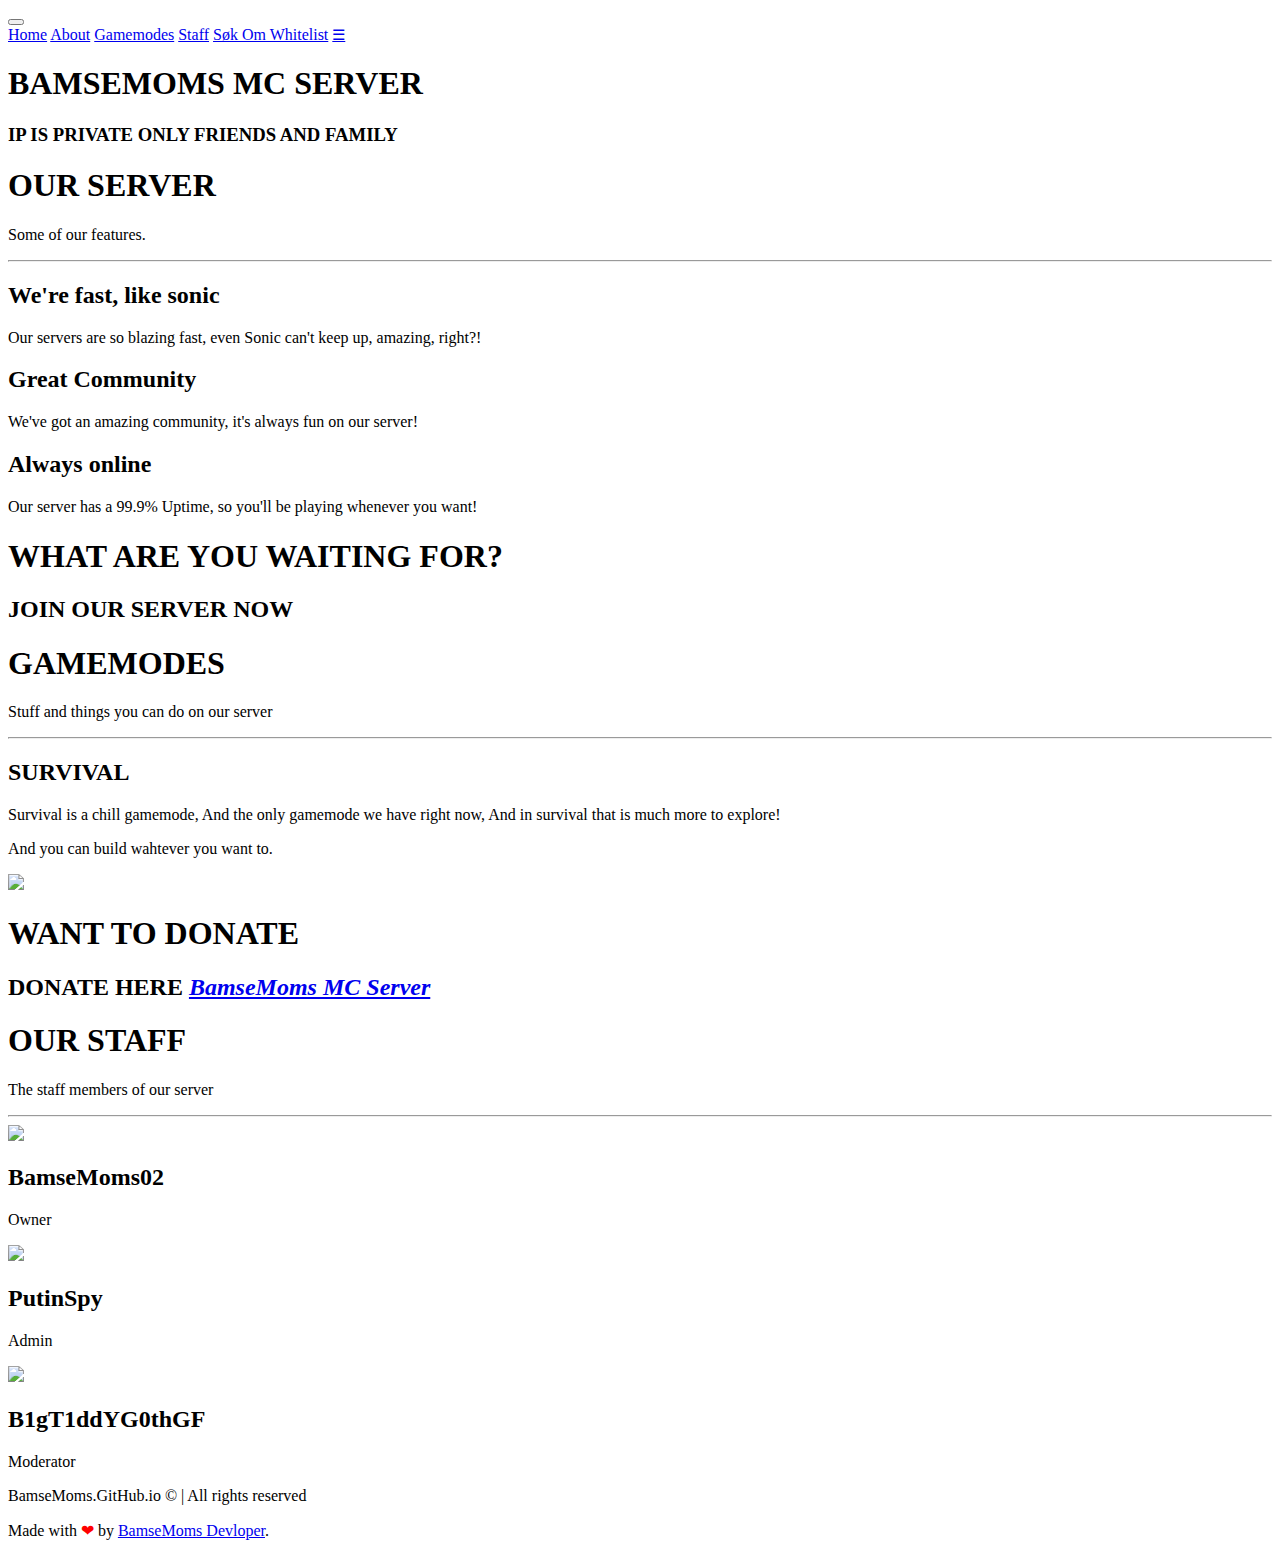
==== index.html @ 9c6a5629 "-" ====
<!DOCTYPE html>
<html lang="en">
<head>
	<title>BamseMoms | MC SERVER</title>

	<meta name="viewport" content="width=device-width, initial-scale=1.0">
	<meta charset="utf-8">

	<!-- Custom CSS for this template -->
	<link rel="stylesheet" type="text/css" href="css/main.css">

	<!-- Font -->
	<link href="https://fonts.googleapis.com/css?family=PT+Sans" rel="stylesheet">
	<link href="https://fonts.googleapis.com/css?family=PT+Sans:700" rel="stylesheet">
	<link href="https://fonts.googleapis.com/css?family=PT+Sans:400" rel="stylesheet">
	<link href="https://fonts.googleapis.com/css?family=Lato" rel="stylesheet"> 

	<!-- Bootstrap -->
	<link rel="stylesheet" type="text/css" href="css/bootstrap/bootstrap-grid.min.css">
	<link rel="stylesheet" type="text/css" href="js/bootstrap/bootstrap.min.js">

	<!-- Font Awesome -->
	<link rel="stylesheet" href="https://use.fontawesome.com/releases/v5.0.12/css/all.css" integrity="sha384-G0fIWCsCzJIMAVNQPfjH08cyYaUtMwjJwqiRKxxE/rx96Uroj1BtIQ6MLJuheaO9" crossorigin="anonymous">

</head>
<body>

	<button onclick="topFunction()" id="myBtn" title="Go to top"><i class="fas fa-arrow-up"></i></button> 
	
	<!-- Navbar -->
	<div class="topnav" id="myTopnav">
		<div class="max-width">
			  <a href="#head">Home</a>
			  <a href="#about">About</a>
			  <a href="#gamemodes">Gamemodes</a>
			  <!--<a href="#vote">Vote</a>-->
			  <a href="#staff">Staff</a>
			  <a href="/mc-plass/">Søk Om Whitelist</a>
		  	  <a href="javascript:void(0);" style="font-size:15px;" class="icon" onclick="myFunction()">&#9776;</a>
		</div>
	</div>
	<!-- End Navbar -->

	<!-- Header (Banner) -->
	<header id="head" class="parallax">
		<h1>BAMSEMOMS MC SERVER</h1>
		<h3>IP IS PRIVATE ONLY FRIENDS AND FAMILY</h3>
	</header>
	<!-- End Header -->

	<!-- About Section -->
	<section id="about">
		<h1>OUR SERVER</h1>
		<p>Some of our features.</p>
		<hr>
		<!-- First row of features -->
		<div class="row features">
			<div class="col">
				<i class="fab fa-cloudscale feature"></i>
				<h2>We're fast, like sonic</h2>
				<p>Our servers are so blazing fast, even Sonic can't keep up, amazing, right?!</p>
			</div>
			<div class="col">
				<i class="fas fa-users feature"></i>
				<h2>Great Community</h2>
				<p>We've got an amazing community, it's always fun on our server!</p>
			</div>
			<div class="col">
				<i class="fas fa-shield-alt feature"></i>
				<h2>Always online</h2>
				<p>Our server has a 99.9% Uptime, so you'll be playing whenever you want!</p>
			</div>
		</div>
		<!-- End first row -->

		<!-- Second row of features -->
		<!--<div class="row features">
			<div class="col">
				<i class="far fa-calendar-alt feature"></i>
				<h2>Amazing events</h2>
				<p>We've got some super fun events in store for you, it's amazing, seriously, the best!</p>
			</div>
			<div class="col">
				<i class="fas fa-code-branch feature"></i>
				<h2>Custom Plugins</h2>
				<p>We've created some custom plugins for our server, they're amazing, you'll like them!</p>
			</div>
			<div class="col">
				<i class="fas fa-fighter-jet feature"></i>
				<h2>Fighter Jet</h2>
				<p>This isn't a feature but I just really like fighter jets, nah it's a filler.</p>
			</div>
		</div>-->
		<!-- End second row -->

		<!-- Note: You can add as many feature rows as you like. -->
	</section>
	<!-- End about section -->

	<!-- Banner 1 -->
	<section id="banner" class="parallax">
		<h1>WHAT ARE YOU WAITING FOR?</h1>
		<h2>JOIN OUR SERVER NOW <i></i></h2>
	</section>
	<!-- End Banner 1 -->

	<!-- Gamemodes Section -->
	<section id="gamemodes">
		<h1>GAMEMODES</h1>
		<p>Stuff and things you can do on our server</p>
		<hr>
		<!-- First Gamemode -->
		<div class="row fixed-width">
			<div class="col-md mode">
				<h2>SURVIVAL</h2>
				<p> Survival is a chill gamemode, And the only gamemode we have right now, And in survival that is much more to explore! </p>
				<p> And you can build wahtever you want to. </p>
			</div>
			<!-- Gamemode Image -->
			<div class="col-md img">
				<img class="res-img" src="img/img1.png">
			</div>
			<!-- End Gamemode Image -->
		</div>
		<!-- End First Gamemode -->
<!--		<section class="gray">
			Second Gamemode -->
		<!--	<div class="row fixed-width">
				 Image Second Gamemode 
					<div class="col-md img">
						<img class="res-img" src="https://via.placeholder.com/1920x1080">
					</div>
				 End Image Second Gamemode 
				<div class="col-md mode">
					<h2>FACTIONS / Coming Soon</h2>
					<p> </p>
				</div>
			</div>
			 End Second Gamemode 
		</section>
		 Start Third Gamemode 
		<div class="row fixed-width">
			<div class="col-md mode">
				<h2>CREATIVE / Coming Soon</h2>
				<p> </p>
			</div>
			< Image Third Gamemode 
			<div class="col-md img">
				<img class="res-img" src="https://via.placeholder.com/1920x1080">
			</div>-->
			<!-- End Image Third Gamemode 
		</div>
		 End Third Gamemode -->
	</section>
	<!-- End Gamemode Section -->

	<!-- Start Second Banner -->
	<section id="banner2" class="parallax">
		<h1>WANT TO DONATE</h1>
		<h2>DONATE HERE <i><a href="https://www.paypal.com/cgi-bin/webscr?cmd=_s-xclick&hosted_button_id=7RQA9B5W3T9XW&source=url">BamseMoms MC Server</a></i></h2>
	</section>
	<!-- End Second Banner -->

	<!-- Vote Section -->
	<!--<section id="vote">
		<h1>VOTE FOR OUR SERVER</h1>
		<p>Vote for some really amazing rewards</p>
		<hr>
		<div class="row votelist">-->
			<!-- First Vote Link -->
			<!-- <div class="col-md voteblock">
				<img class="res-img-sm" src="https://www.planetminecraft.com/images/layout/planetminecraft_logo.png">
				<h2>PlanetMinecraft</h2>
				<a href="#">Vote now</a>
			</div>-->
			<!-- End First Vote Link -->

			<!-- Second Vote Link -->
			<!-- <div class="col-md voteblock">
				<img class="res-img-sm" src="https://yt3.ggpht.com/-St0amFDpbC0/AAAAAAAAAAI/AAAAAAAAAAA/eZlt0WfF-F8/s288-mo-c-c0xffffffff-rj-k-no/photo.jpg">
				<h2>ServerPact</h2>
				<a href="#">Vote now</a>
			</div>-->
			<!-- End Second Vote Link -->

			<!-- Third Vote Link -->
			<!-- <div class="col-md voteblock">
				<img class="res-img-sm" src="https://minecraft-server-list.com/minelog/wp-content/uploads/High-Res-App-Icon.jpg">
				<h2>MinecraftMP</h2>
				<a href="#">Vote now</a>
			</div>-->
			<!-- End Third Vote Link -->
	<!--	</div> -->

		<!-- Note -->
	<!--	<p>Please note that sometimes rewards can take up to 10 minutes to receive, if you don't receive any rewards, please contact a staff member.</p>
	</section>-->
	<!-- End Vote Section -->

	<!-- Third Banner 
	<section id="banner3" class="parallax">
		<h1>HAVE A QUESTION?</h1>
		<h2>CONTACT US AT YOUR WEBSITE <i><a href="#">CONTACT</a></i></h2>
	</section>-->
	<!-- End Third Section -->

	<!-- Staff Section -->
	<section id="staff">
		<h1>OUR STAFF</h1>
		<p>The staff members of our server</p>
		<hr>
		<!-- First Row Staff -->
		<div class="row stafflist">
			<!-- First Staff Member -->
			<div class="col-md staffblock">
				<img width="100px;" src="img/img6.png">
				<h2>BamseMoms02</h2>
				<p>Owner</p>
			</div>
			<!-- End First Staff Member -->

			<!-- Third Staff Member -->
			<div class="col-md staffblock">
				<img width="100px;" src="img/img6.png">
				<h2>PutinSpy</h2>
				<p>Admin</p>
			</div>
			<!-- End Third Staff Member -->

			<!-- Fifth Staff Member -->	
			<div class="col-md staffblock">
				<img width="100px;" src="img/img6.png">
				<h2>B1gT1ddYG0thGF</h2>
				<p>Moderator</p>
			</div>
			<!-- End Fifth Staff Member -->
	</section>
	<!-- End Staff Section -->

	<!-- Footer -->
	<footer>
		<div class="footer">
			<div class="copyright-notice">
				<!-- !! Replace this with your own domain !! -->
				<p>BamseMoms.GitHub.io &copy; | All rights reserved</p>
				<!-- If you want to, you're allowed to delete these credits. But if you want to support my work, please leave it. -->
				<p>Made with <font color="red">❤</font> by <a target="_blank" href="https://BamseMoms.GitHub.io/">BamseMoms Devloper</a>.</font></p>
			</div>
		</div>
	</footer>
	<!-- End Footer -->

	<!-- Smooth Scrolling Script (from https://goo.gl/uWLqWu) | Do not touch if you don't know what you're doing! -->
	<script src="https://ajax.googleapis.com/ajax/libs/jquery/3.3.1/jquery.min.js"></script>
	<script>
		$(document).ready(function(){
		  // Add smooth scrolling to all links
		  $("a").on('click', function(event) {

		    // Make sure this.hash has a value before overriding default behavior
		    if (this.hash !== "") {
		      // Prevent default anchor click behavior
		      event.preventDefault();

		      // Store hash
		      var hash = this.hash;

		      // Using jQuery's animate() method to add smooth page scroll
		      // The optional number (800) specifies the number of milliseconds it takes to scroll to the specified area
		      $('html, body').animate({
		        scrollTop: $(hash).offset().top
		      }, 100, function(){
		   
		        // Add hash (#) to URL when done scrolling (default click behavior)
		        window.location.hash = hash;
		      });
		    } // End if
		  });
		});
	</script>
	<!-- End Smooth Scrolling Script -->

	<script>
		function myFunction() {
		    var x = document.getElementById("myTopnav");
		    if (x.className === "topnav") {
		        x.className += " responsive";
		    } else {
		        x.className = "topnav";
		    }
		}
	</script>

	<script>
	// When the user scrolls down 20px from the top of the document, show the button
	window.onscroll = function() {scrollFunction()};

	function scrollFunction() {
	    if (document.body.scrollTop > 20 || document.documentElement.scrollTop > 20) {
	        document.getElementById("myBtn").style.display = "block";
	    } else {
	        document.getElementById("myBtn").style.display = "none";
	    }
	}

	// When the user clicks on the button, scroll to the top of the document
	function topFunction() {
	    document.body.scrollTop = 0;
	    document.documentElement.scrollTop = 0;
	}
	</script>

</body>
</html>
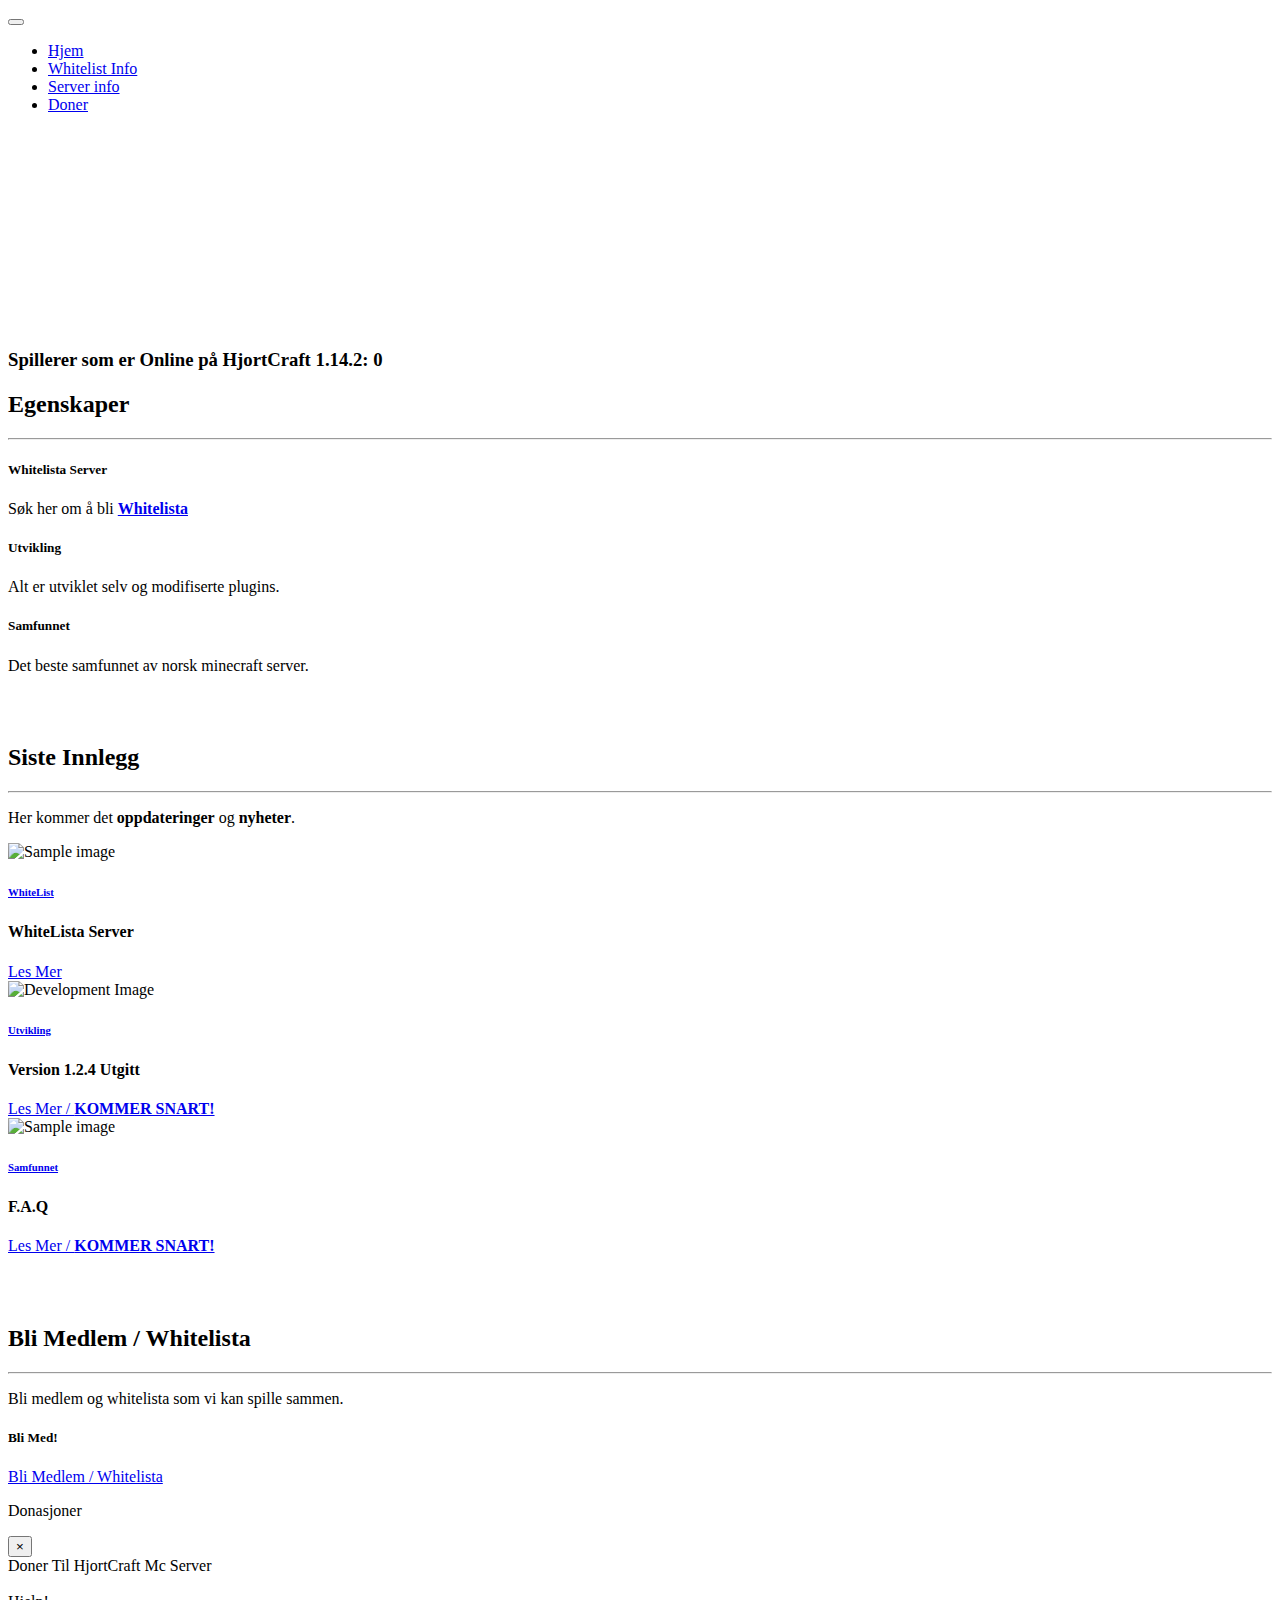
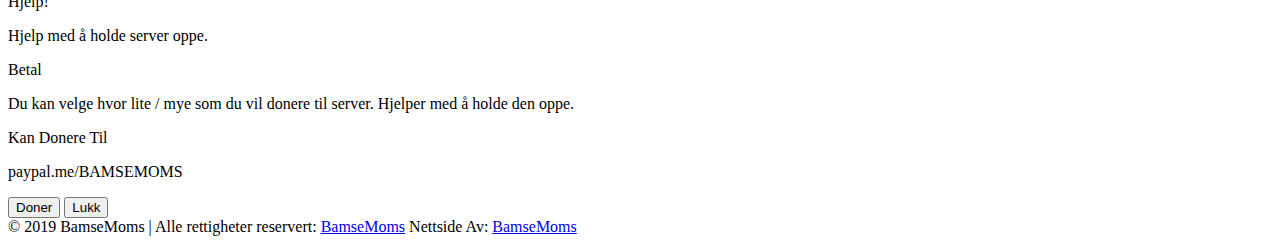
==== commit 9d35b7c8: "-" ====
--- a/index.html
+++ b/index.html
@@ -1,315 +1,188 @@
-
 <!DOCTYPE html>
-<html lang="en">
-<head>
-	<title>BamseMoms | MC SERVER</title>
-
-	<meta name="viewport" content="width=device-width, initial-scale=1.0">
-	<meta charset="utf-8">
-
-	<!-- Custom CSS for this template -->
-	<link rel="stylesheet" type="text/css" href="css/main.css">
-
-	<!-- Font -->
-	<link href="https://fonts.googleapis.com/css?family=PT+Sans" rel="stylesheet">
-	<link href="https://fonts.googleapis.com/css?family=PT+Sans:700" rel="stylesheet">
-	<link href="https://fonts.googleapis.com/css?family=PT+Sans:400" rel="stylesheet">
-	<link href="https://fonts.googleapis.com/css?family=Lato" rel="stylesheet"> 
-
-	<!-- Bootstrap -->
-	<link rel="stylesheet" type="text/css" href="css/bootstrap/bootstrap-grid.min.css">
-	<link rel="stylesheet" type="text/css" href="js/bootstrap/bootstrap.min.js">
-
-	<!-- Font Awesome -->
-	<link rel="stylesheet" href="https://use.fontawesome.com/releases/v5.0.12/css/all.css" integrity="sha384-G0fIWCsCzJIMAVNQPfjH08cyYaUtMwjJwqiRKxxE/rx96Uroj1BtIQ6MLJuheaO9" crossorigin="anonymous">
-
+<html>
+<head><meta http-equiv="Content-Type" content="text/html; charset=UTF-8" />
+    <title>HjortCraft Mc Server | Norsk </title>
+    <link rel="stylesheet" href="css/style.css">
+    <link rel="stylesheet" href="bootstrap/4-3-1/css/bootstrap.min.css" integrity="sha384-ggOyR0iXCbMQv3Xipma34MD+dH/1fQ784/j6cY/iJTQUOhcWr7x9JvoRxT2MZw1T" crossorigin="anonymous">
+    <link rel="stylesheet" href="css/mdb.css">
+    <script src="https://code.jquery.com/jquery-3.3.1.slim.min.js" integrity="sha384-q8i/X+965DzO0rT7abK41JStQIAqVgRVzpbzo5smXKp4YfRvH+8abtTE1Pi6jizo" crossorigin="anonymous"></script>
+    <script src="https://stackpath.bootstrapcdn.com/bootstrap/4.3.1/js/bootstrap.min.js" integrity="sha384-JjSmVgyd0p3pXB1rRibZUAYoIIy6OrQ6VrjIEaFf/nJGzIxFDsf4x0xIM+B07jRM" crossorigin="anonymous"></script>
+    <script type="text/javascript" src="js/bootstrap.min.js"></script>
+    <script type="text/javascript" src="js/jquery-3.3.1.min.js"></script>
+    <script type="text/javascript" src="js/mdb.js"></script>
+    <link rel="stylesheet" href="https://use.fontawesome.com/releases/v5.7.2/css/all.css" integrity="sha384-fnmOCqbTlWIlj8LyTjo7mOUStjsKC4pOpQbqyi7RrhN7udi9RwhKkMHpvLbHG9Sr" crossorigin="anonymous">
 </head>
 <body>
-
-	<button onclick="topFunction()" id="myBtn" title="Go to top"><i class="fas fa-arrow-up"></i></button> 
-	
-	<!-- Navbar -->
-	<div class="topnav" id="myTopnav">
-		<div class="max-width">
-			  <a href="#head">Home</a>
-			  <a href="#about">About</a>
-			  <a href="#gamemodes">Gamemodes</a>
-			  <!--<a href="#vote">Vote</a>-->
-			  <a href="#staff">Staff</a>
-			  <a href="/mc-plass/">Søk Om Whitelist</a>
-		  	  <a href="javascript:void(0);" style="font-size:15px;" class="icon" onclick="myFunction()">&#9776;</a>
-		</div>
-	</div>
-	<!-- End Navbar -->
-
-	<!-- Header (Banner) -->
-	<header id="head" class="parallax">
-		<h1>BAMSEMOMS MC SERVER</h1>
-		<h3>IP IS PRIVATE ONLY FRIENDS AND FAMILY</h3>
-	</header>
-	<!-- End Header -->
-
-	<!-- About Section -->
-	<section id="about">
-		<h1>OUR SERVER</h1>
-		<p>Some of our features.</p>
-		<hr>
-		<!-- First row of features -->
-		<div class="row features">
-			<div class="col">
-				<i class="fab fa-cloudscale feature"></i>
-				<h2>We're fast, like sonic</h2>
-				<p>Our servers are so blazing fast, even Sonic can't keep up, amazing, right?!</p>
-			</div>
-			<div class="col">
-				<i class="fas fa-users feature"></i>
-				<h2>Great Community</h2>
-				<p>We've got an amazing community, it's always fun on our server!</p>
-			</div>
-			<div class="col">
-				<i class="fas fa-shield-alt feature"></i>
-				<h2>Always online</h2>
-				<p>Our server has a 99.9% Uptime, so you'll be playing whenever you want!</p>
-			</div>
-		</div>
-		<!-- End first row -->
-
-		<!-- Second row of features -->
-		<!--<div class="row features">
-			<div class="col">
-				<i class="far fa-calendar-alt feature"></i>
-				<h2>Amazing events</h2>
-				<p>We've got some super fun events in store for you, it's amazing, seriously, the best!</p>
-			</div>
-			<div class="col">
-				<i class="fas fa-code-branch feature"></i>
-				<h2>Custom Plugins</h2>
-				<p>We've created some custom plugins for our server, they're amazing, you'll like them!</p>
-			</div>
-			<div class="col">
-				<i class="fas fa-fighter-jet feature"></i>
-				<h2>Fighter Jet</h2>
-				<p>This isn't a feature but I just really like fighter jets, nah it's a filler.</p>
-			</div>
-		</div>-->
-		<!-- End second row -->
-
-		<!-- Note: You can add as many feature rows as you like. -->
-	</section>
-	<!-- End about section -->
-
-	<!-- Banner 1 -->
-	<section id="banner" class="parallax">
-		<h1>WHAT ARE YOU WAITING FOR?</h1>
-		<h2>JOIN OUR SERVER NOW <i></i></h2>
-	</section>
-	<!-- End Banner 1 -->
-
-	<!-- Gamemodes Section -->
-	<section id="gamemodes">
-		<h1>GAMEMODES</h1>
-		<p>Stuff and things you can do on our server</p>
-		<hr>
-		<!-- First Gamemode -->
-		<div class="row fixed-width">
-			<div class="col-md mode">
-				<h2>SURVIVAL</h2>
-				<p> Survival is a chill gamemode, And the only gamemode we have right now, And in survival that is much more to explore! </p>
-				<p> And you can build wahtever you want to. </p>
-			</div>
-			<!-- Gamemode Image -->
-			<div class="col-md img">
-				<img class="res-img" src="img/img1.png">
-			</div>
-			<!-- End Gamemode Image -->
-		</div>
-		<!-- End First Gamemode -->
-<!--		<section class="gray">
-			Second Gamemode -->
-		<!--	<div class="row fixed-width">
-				 Image Second Gamemode 
-					<div class="col-md img">
-						<img class="res-img" src="https://via.placeholder.com/1920x1080">
-					</div>
-				 End Image Second Gamemode 
-				<div class="col-md mode">
-					<h2>FACTIONS / Coming Soon</h2>
-					<p> </p>
-				</div>
-			</div>
-			 End Second Gamemode 
-		</section>
-		 Start Third Gamemode 
-		<div class="row fixed-width">
-			<div class="col-md mode">
-				<h2>CREATIVE / Coming Soon</h2>
-				<p> </p>
-			</div>
-			< Image Third Gamemode 
-			<div class="col-md img">
-				<img class="res-img" src="https://via.placeholder.com/1920x1080">
-			</div>-->
-			<!-- End Image Third Gamemode 
-		</div>
-		 End Third Gamemode -->
-	</section>
-	<!-- End Gamemode Section -->
-
-	<!-- Start Second Banner -->
-	<section id="banner2" class="parallax">
-		<h1>WANT TO DONATE</h1>
-		<h2>DONATE HERE <i><a href="https://www.paypal.com/cgi-bin/webscr?cmd=_s-xclick&hosted_button_id=7RQA9B5W3T9XW&source=url">BamseMoms MC Server</a></i></h2>
-	</section>
-	<!-- End Second Banner -->
-
-	<!-- Vote Section -->
-	<!--<section id="vote">
-		<h1>VOTE FOR OUR SERVER</h1>
-		<p>Vote for some really amazing rewards</p>
-		<hr>
-		<div class="row votelist">-->
-			<!-- First Vote Link -->
-			<!-- <div class="col-md voteblock">
-				<img class="res-img-sm" src="https://www.planetminecraft.com/images/layout/planetminecraft_logo.png">
-				<h2>PlanetMinecraft</h2>
-				<a href="#">Vote now</a>
-			</div>-->
-			<!-- End First Vote Link -->
-
-			<!-- Second Vote Link -->
-			<!-- <div class="col-md voteblock">
-				<img class="res-img-sm" src="https://yt3.ggpht.com/-St0amFDpbC0/AAAAAAAAAAI/AAAAAAAAAAA/eZlt0WfF-F8/s288-mo-c-c0xffffffff-rj-k-no/photo.jpg">
-				<h2>ServerPact</h2>
-				<a href="#">Vote now</a>
-			</div>-->
-			<!-- End Second Vote Link -->
-
-			<!-- Third Vote Link -->
-			<!-- <div class="col-md voteblock">
-				<img class="res-img-sm" src="https://minecraft-server-list.com/minelog/wp-content/uploads/High-Res-App-Icon.jpg">
-				<h2>MinecraftMP</h2>
-				<a href="#">Vote now</a>
-			</div>-->
-			<!-- End Third Vote Link -->
-	<!--	</div> -->
-
-		<!-- Note -->
-	<!--	<p>Please note that sometimes rewards can take up to 10 minutes to receive, if you don't receive any rewards, please contact a staff member.</p>
-	</section>-->
-	<!-- End Vote Section -->
-
-	<!-- Third Banner 
-	<section id="banner3" class="parallax">
-		<h1>HAVE A QUESTION?</h1>
-		<h2>CONTACT US AT YOUR WEBSITE <i><a href="#">CONTACT</a></i></h2>
-	</section>-->
-	<!-- End Third Section -->
-
-	<!-- Staff Section -->
-	<section id="staff">
-		<h1>OUR STAFF</h1>
-		<p>The staff members of our server</p>
-		<hr>
-		<!-- First Row Staff -->
-		<div class="row stafflist">
-			<!-- First Staff Member -->
-			<div class="col-md staffblock">
-				<img width="100px;" src="img/img6.png">
-				<h2>BamseMoms02</h2>
-				<p>Owner</p>
-			</div>
-			<!-- End First Staff Member -->
-
-			<!-- Third Staff Member -->
-			<div class="col-md staffblock">
-				<img width="100px;" src="img/img6.png">
-				<h2>PutinSpy</h2>
-				<p>Admin</p>
-			</div>
-			<!-- End Third Staff Member -->
-
-			<!-- Fifth Staff Member -->	
-			<div class="col-md staffblock">
-				<img width="100px;" src="img/img6.png">
-				<h2>B1gT1ddYG0thGF</h2>
-				<p>Moderator</p>
-			</div>
-			<!-- End Fifth Staff Member -->
-	</section>
-	<!-- End Staff Section -->
-
-	<!-- Footer -->
-	<footer>
-		<div class="footer">
-			<div class="copyright-notice">
-				<!-- !! Replace this with your own domain !! -->
-				<p>BamseMoms.GitHub.io &copy; | All rights reserved</p>
-				<!-- If you want to, you're allowed to delete these credits. But if you want to support my work, please leave it. -->
-				<p>Made with <font color="red">❤</font> by <a target="_blank" href="https://BamseMoms.GitHub.io/">BamseMoms Devloper</a>.</font></p>
-			</div>
-		</div>
-	</footer>
-	<!-- End Footer -->
-
-	<!-- Smooth Scrolling Script (from https://goo.gl/uWLqWu) | Do not touch if you don't know what you're doing! -->
-	<script src="https://ajax.googleapis.com/ajax/libs/jquery/3.3.1/jquery.min.js"></script>
-	<script>
-		$(document).ready(function(){
-		  // Add smooth scrolling to all links
-		  $("a").on('click', function(event) {
-
-		    // Make sure this.hash has a value before overriding default behavior
-		    if (this.hash !== "") {
-		      // Prevent default anchor click behavior
-		      event.preventDefault();
-
-		      // Store hash
-		      var hash = this.hash;
-
-		      // Using jQuery's animate() method to add smooth page scroll
-		      // The optional number (800) specifies the number of milliseconds it takes to scroll to the specified area
-		      $('html, body').animate({
-		        scrollTop: $(hash).offset().top
-		      }, 100, function(){
-		   
-		        // Add hash (#) to URL when done scrolling (default click behavior)
-		        window.location.hash = hash;
-		      });
-		    } // End if
-		  });
-		});
-	</script>
-	<!-- End Smooth Scrolling Script -->
-
-	<script>
-		function myFunction() {
-		    var x = document.getElementById("myTopnav");
-		    if (x.className === "topnav") {
-		        x.className += " responsive";
-		    } else {
-		        x.className = "topnav";
-		    }
-		}
-	</script>
-
-	<script>
-	// When the user scrolls down 20px from the top of the document, show the button
-	window.onscroll = function() {scrollFunction()};
-
-	function scrollFunction() {
-	    if (document.body.scrollTop > 20 || document.documentElement.scrollTop > 20) {
-	        document.getElementById("myBtn").style.display = "block";
-	    } else {
-	        document.getElementById("myBtn").style.display = "none";
-	    }
-	}
-
-	// When the user clicks on the button, scroll to the top of the document
-	function topFunction() {
-	    document.body.scrollTop = 0;
-	    document.documentElement.scrollTop = 0;
-	}
-	</script>
-
-</body>
+    <nav class="navbar navbar-expand-lg navbar-dark bg-dark sticky-top">
+        <div class="container">
+                <button class="navbar-toggler" type="button" data-toggle="collapse" data-target="#navbarSupportedContent-7" aria-controls="navbarSupportedContent-7" aria-expanded="false" aria-label="Toggle navigation">
+                    <span class="navbar-toggler-icon"></span>
+                </button>
+                  <div class="collapse navbar-collapse" id="navbarSupportedContent-7">
+                    <div class="bluntslayer">
+                <ul class="navbar-nav mr-auto mt-lg-0">
+                    <li class="nav-item">
+                        <a class="nav-link" href="index.html">Hjem <span class="sr-only"></span></a>
+                    </li>
+                    <li class="nav-item">
+                        <a class="nav-link" href="/whitelist/" >Whitelist Info</a>
+                    </li>
+                    <li class="nav-item">
+                        <a class="nav-link" href="/server-info/" >Server info</a>
+                    </li>
+                    <li class="nav-item">
+                        <a class="nav-link" id="" href="#" data-toggle="modal" data-target="#centralModalInfo">Doner</a>
+                    </li>
+                </ul>
+                </div>
+            </div>
+        </div>
+    </nav>
+    <div class="bg">
+        <div style="padding: 100px;" class="container">
+            <!--<<div class="row">
+                div class="col-md-12 mb-4 dark-text text-center">
+                    <img style="max-height: 100px;" src="img/logo.png">
+                    </div>-->
+                </div>
+            </div>
+        </div>
+    </div>
+    <section class="text-center my-5 container">
+            <script src="https://cdn.jsdelivr.net/gh/leonardosnt/mc-player-counter/dist/mc-player-counter.min.js"></script>
+            <script type="text/javascript" src="js/mc-counter.js"></script>
+            <h3> Spillerer som er Online på HjortCraft 1.14.2: <b><span data-playercounter-ip="84.213.189.97:25565" data-playercounter-format="{online}/{max}">0</span></b></h3>
+        <h2 class="h1-responsive font-weight-bold my-5">Egenskaper</h2>
+        <hr class="hr-dark my-4 wow fadeInDown" data-wow-delay="0.4s">
+        <p class="lead grey-text w-responsive mx-auto mb-5">
+        </p>
+        <div class="row">
+            <div class="col-md-4">
+                <i class="fas fa-address-card fa-3x red-text"></i>
+                <h5 class="font-weight-bold my-4">Whitelista Server</h5>
+                <p class="grey-text mb-md-0 mb-5">Søk her om å bli <b><a href="/whitelist/">Whitelista</a></b>
+                </p>
+            </div>
+            <div class="col-md-4">
+                <i class="fas fa-code fa-3x cyan-text"></i>
+                <h5 class="font-weight-bold my-4">Utvikling</h5>
+                <p class="grey-text mb-md-0 mb-5">Alt er utviklet selv og modifiserte plugins.
+                </p>
+            </div>
+            <div class="col-md-4">
+                <i class="far fa-comments fa-3x orange-text"></i>
+                <h5 class="font-weight-bold my-4">Samfunnet</h5>
+                <p class="grey-text mb-0">Det beste samfunnet av norsk minecraft server.
+                </p>
+              </div>
+            </div>
+    </section>
+    <section style="padding-bottom: 50px !important;" class="darksection white-text text-center">
+        <div class="container">
+        <h2 style="padding-top: 50px !important;" class="h1-responsive font-weight-bold my-5">Siste Innlegg</h2>
+        <hr class="hr-light my-4 wow fadeInDown" data-wow-delay="0.4s">
+        <p class="grey-text w-responsive mx-auto mb-5">Her kommer det <b>oppdateringer</b> og <b>nyheter</b>.</p>
+        <div class="row">
+            <div class="col-lg-4 col-md-12 mb-lg-0 mb-4">
+                <div class="view overlay rounded z-depth-2 mb-4">
+                    <img class="img-fluid" src="/img/56.jpg" alt="Sample image">
+                    <a>
+                <div class="mask rgba-white-slight"></div>
+                </a>
+            </div>
+            <a href="#!" class="red-text">
+            <h6 class="font-weight-bold mb-3"><i class="fas fa-map pr-2"></i>WhiteList</h6>
+            </a>
+            <h4 class="font-weight-bold mb-3"><strong>WhiteLista Server</strong></h4>
+            <p class="grey-text">
+            </p>
+            <a class="btn btn-red btn-rounded btn-md" href="/whitelist/">Les Mer</a>
+            </div>
+            <div class="col-lg-4 col-md-6 mb-0">
+                <div class="view overlay rounded z-depth-2 mb-4">
+                  <img class="img-fluid" src="/img/52.jpg" alt="Development Image">
+                  <a>
+                    <div class="mask rgba-white-slight"></div>
+                  </a>
+                </div>
+                <a href="#!" class="cyan-text">
+                  <h6 class="font-weight-bold mb-3"><i class="fas fa-code pr-2"></i>Utvikling</h6>
+                </a>
+                <h4 class="font-weight-bold mb-3"><strong>Version 1.2.4 Utgitt</strong></h4>
+                <a class="btn btn-cyan btn-rounded btn-md" href="#">Les Mer / <b>KOMMER SNART!</b></a>
+              </div>
+    <div class="col-lg-4 col-md-6 mb-md-0 mb-4">
+      <div class="view overlay rounded z-depth-2 mb-4">
+        <img class="img-fluid" src="/img/thumb-1920-589957.jpg" alt="Sample image">
+        <a>
+          <div class="mask rgba-white-slight"></div>
+        </a>
+      </div>
+      <a href="#!" class="deep-orange-text">
+        <h6 class="font-weight-bold mb-3"><i class="fas fa-people-carry pr-2"></i>Samfunnet</h6>
+      </a>
+      <h4 class="font-weight-bold mb-3"><strong>F.A.Q </strong></h4>
+      <a class="btn btn-orange btn-rounded btn-md" href="#">Les Mer / <b>KOMMER SNART!</b></a>
+    </div>
+    </div>
+        </div>
+    </section>
+    <section class="text-center my-5 container">
+            <h2 class="h1-responsive font-weight-bold my-5">Bli Medlem / Whitelista</h2>
+            <hr class="hr-dark my-4 wow fadeInDown" data-wow-delay="0.4s">
+            <p class="lead grey-text w-responsive mx-auto mb-5">Bli medlem og whitelista som vi kan spille sammen.
+            </p>
+            <div class="row">
+                <div class="col-md-12">
+                    <i class="fas fa-gamepad fa-3x red-text"></i>
+                    <h5 class="font-weight-bold my-4">Bli Med!</h5>
+                    <a class="btn btn-blue" href="/mc-plass/">Bli Medlem / Whitelista</a>
+                </div>
+            </div>
+        </section>
+    
+    <!-- Central Modal Medium Info -->
+    <div class="modal fade" id="centralModalInfo" tabindex="-1" role="dialog" aria-labelledby="myModalLabel"
+    aria-hidden="true">
+    <div class="modal-dialog modal-notify modal-info" role="document">
+        <!--Content-->
+        <div class="modal-content">
+        <!--Header-->
+        <div class="modal-header">
+            <p class="heading lead">Donasjoner</p>
+            <button type="button" class="close" data-dismiss="modal" aria-label="Close">
+            <span aria-hidden="true" class="white-text">&times;</span>
+            </button>
+        </div>
+        <!--Body-->
+        <div class="modal-body">
+            <div class="text-center">
+            <h8 class="text-primary">Doner Til HjortCraft Mc Server</h8><br><br>
+            <h8 class="text-primary">Hjelp!</h8>
+            <p>Hjelp med å holde server oppe.</p>
+            <h8 class="text-primary">Betal</h8>
+            <p>Du kan velge hvor lite / mye som du vil donere til server. Hjelper med å holde den oppe.</p>
+            <h8 class="text-primary">Kan Donere Til</h8>
+            <p>paypal.me/BAMSEMOMS</p>
+            </div>
+        </div>
+        <!--Footer-->
+        <div class="modal-footer justify-content-center">
+            <a href="https://paypal.me/BAMSEMOMS"><button type="button" class="btn btn-primary">Doner</button></a>
+            <button type="button" class="btn btn-primary" data-dismiss="modal">Lukk</button>
+        </div>
+        </div>
+        <!--/.Content-->
+    </div>
+    </div>
+    <!-- Central Modal Medium Info-->
+    <footer class="page-footer font-small blue">
+        <div class="footer-copyright text-center py-3"> © 2019 BamseMoms | Alle rettigheter reservert:
+            <a href="index.html"> BamseMoms</a>
+            <span>Nettside Av: <a href="https://bamsemoms.github.io/">BamseMoms</a></span>
+        </div>
+    </footer>
+    <script type="text/javascript">
+        new WOW().init();
+    </script>
 </html>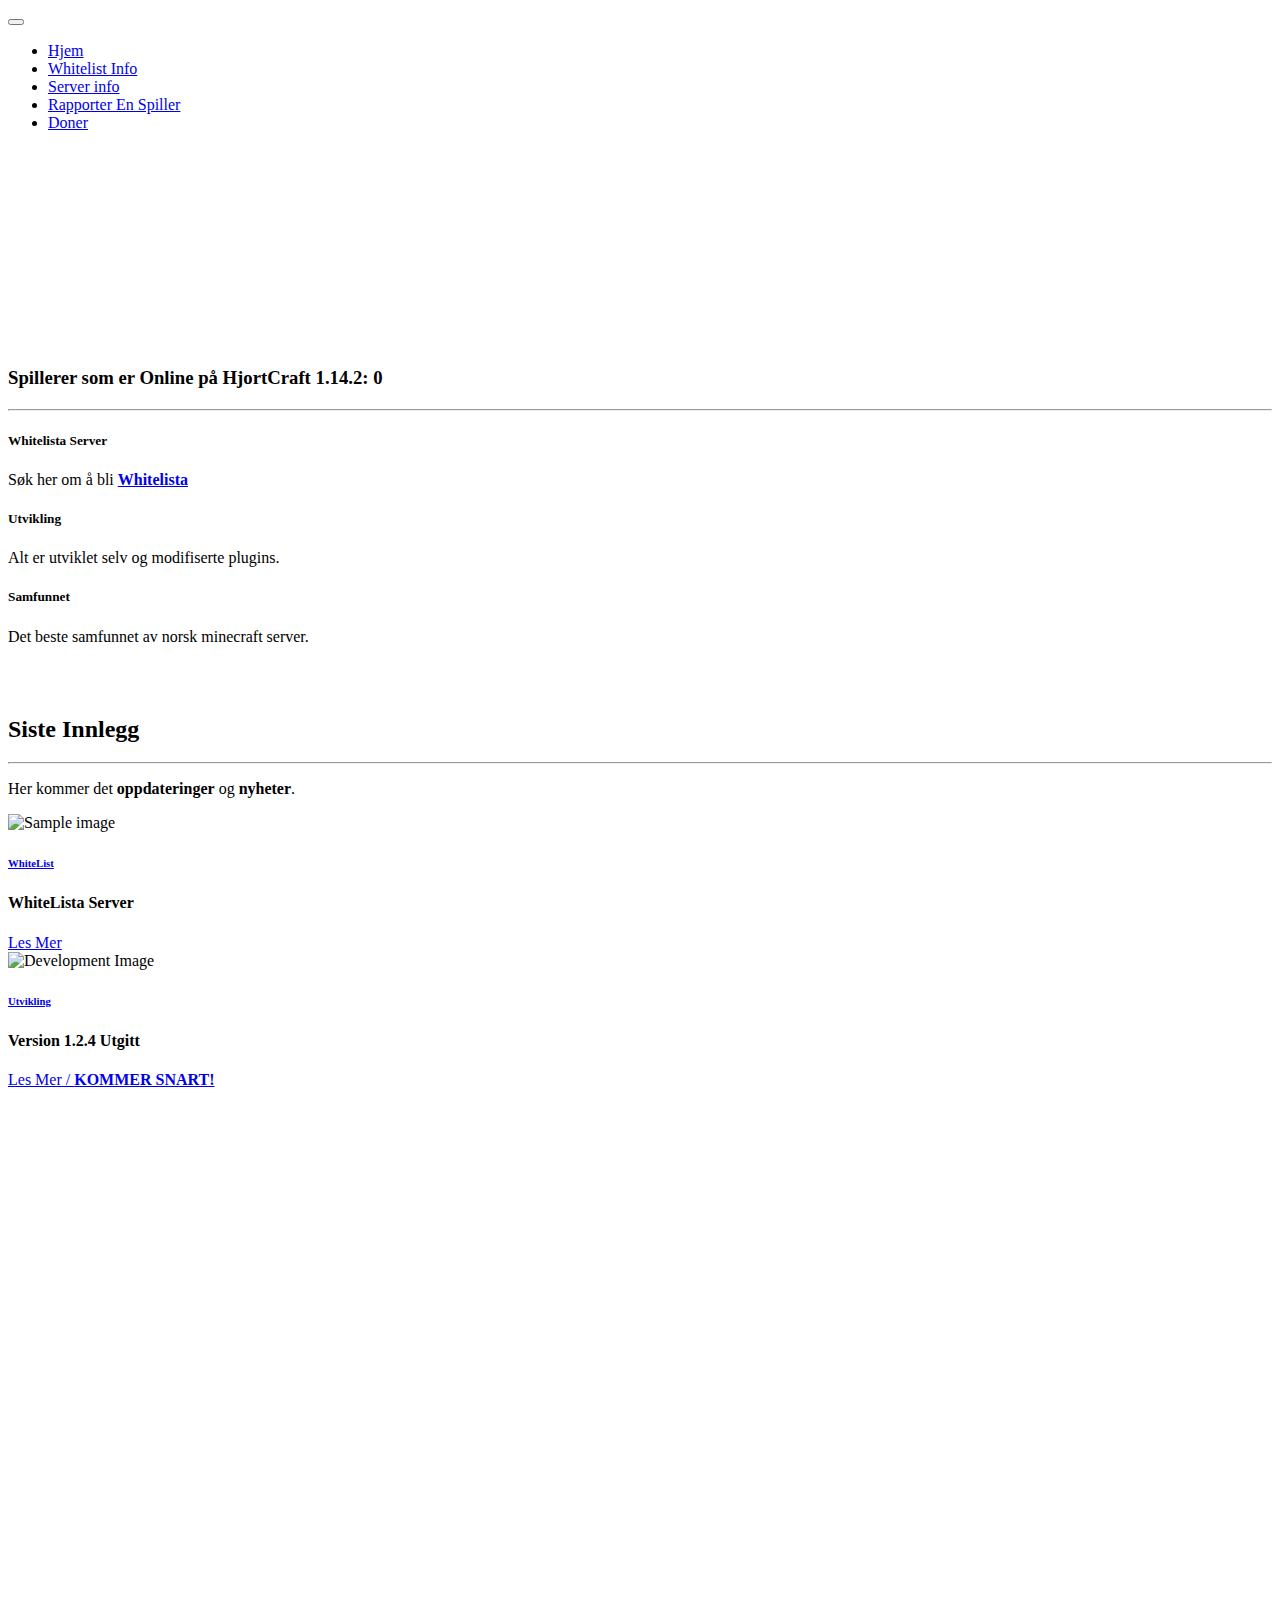
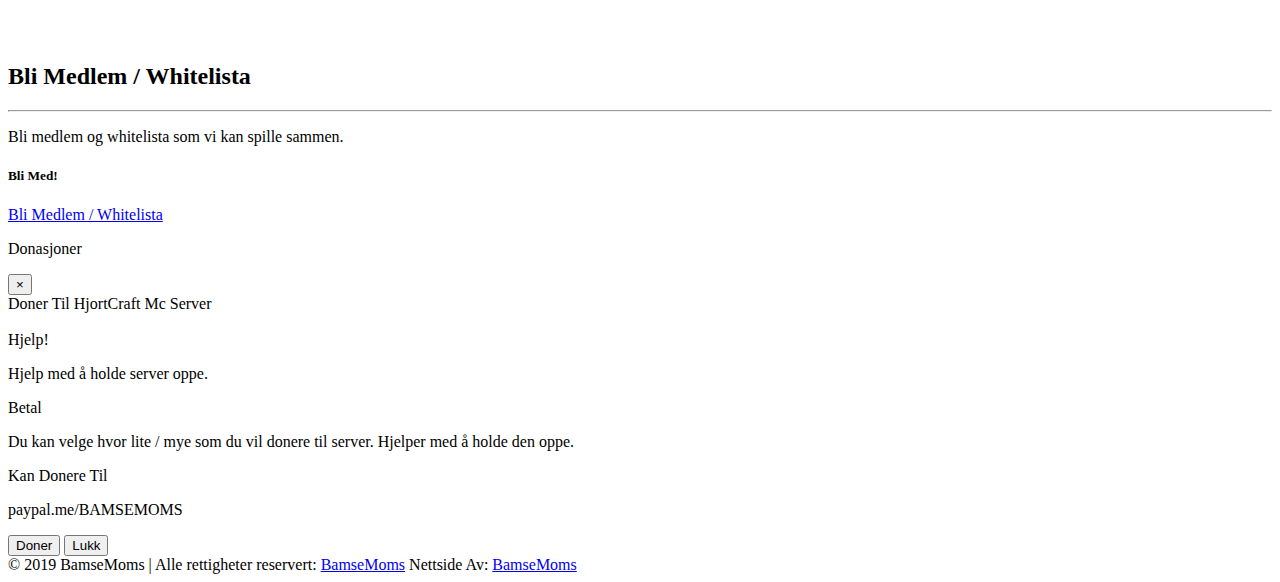
==== commit 0d03b186: "-" ====
--- a/index.html
+++ b/index.html
@@ -31,6 +31,9 @@
                         <a class="nav-link" href="/server-info/" >Server info</a>
                     </li>
                     <li class="nav-item">
+                        <a class="nav-link" href="/report/" >Rapporter En Spiller</a>
+                    </li>
+                    <li class="nav-item">
                         <a class="nav-link" id="" href="#" data-toggle="modal" data-target="#centralModalInfo">Doner</a>
                     </li>
                 </ul>
@@ -52,7 +55,7 @@
             <script src="https://cdn.jsdelivr.net/gh/leonardosnt/mc-player-counter/dist/mc-player-counter.min.js"></script>
             <script type="text/javascript" src="js/mc-counter.js"></script>
             <h3> Spillerer som er Online på HjortCraft 1.14.2: <b><span data-playercounter-ip="84.213.189.97:25565" data-playercounter-format="{online}/{max}">0</span></b></h3>
-        <h2 class="h1-responsive font-weight-bold my-5">Egenskaper</h2>
+        <h2 class="h1-responsive font-weight-bold my-5"> </h2>
         <hr class="hr-dark my-4 wow fadeInDown" data-wow-delay="0.4s">
         <p class="lead grey-text w-responsive mx-auto mb-5">
         </p>
@@ -113,16 +116,15 @@
               </div>
     <div class="col-lg-4 col-md-6 mb-md-0 mb-4">
       <div class="view overlay rounded z-depth-2 mb-4">
-        <img class="img-fluid" src="/img/thumb-1920-589957.jpg" alt="Sample image">
+        <!--<img class="img-fluid" src="/img/thumb-1920-589957.jpg" alt="Sample image">-->
         <a>
           <div class="mask rgba-white-slight"></div>
+          <iframe src="https://discordapp.com/widget?id=587307741115056148&theme=dark" width="350" height="500" allowtransparency="true" frameborder="0"></iframe>
         </a>
       </div>
-      <a href="#!" class="deep-orange-text">
-        <h6 class="font-weight-bold mb-3"><i class="fas fa-people-carry pr-2"></i>Samfunnet</h6>
+      <a href="#!" class="deep-orange-text"></a>
+        <!--<h6 class="font-weight-bold mb-3"><i class="fas fa-people-carry pr-2"></i>Samfunnet</h6>-->
       </a>
-      <h4 class="font-weight-bold mb-3"><strong>F.A.Q </strong></h4>
-      <a class="btn btn-orange btn-rounded btn-md" href="#">Les Mer / <b>KOMMER SNART!</b></a>
     </div>
     </div>
         </div>
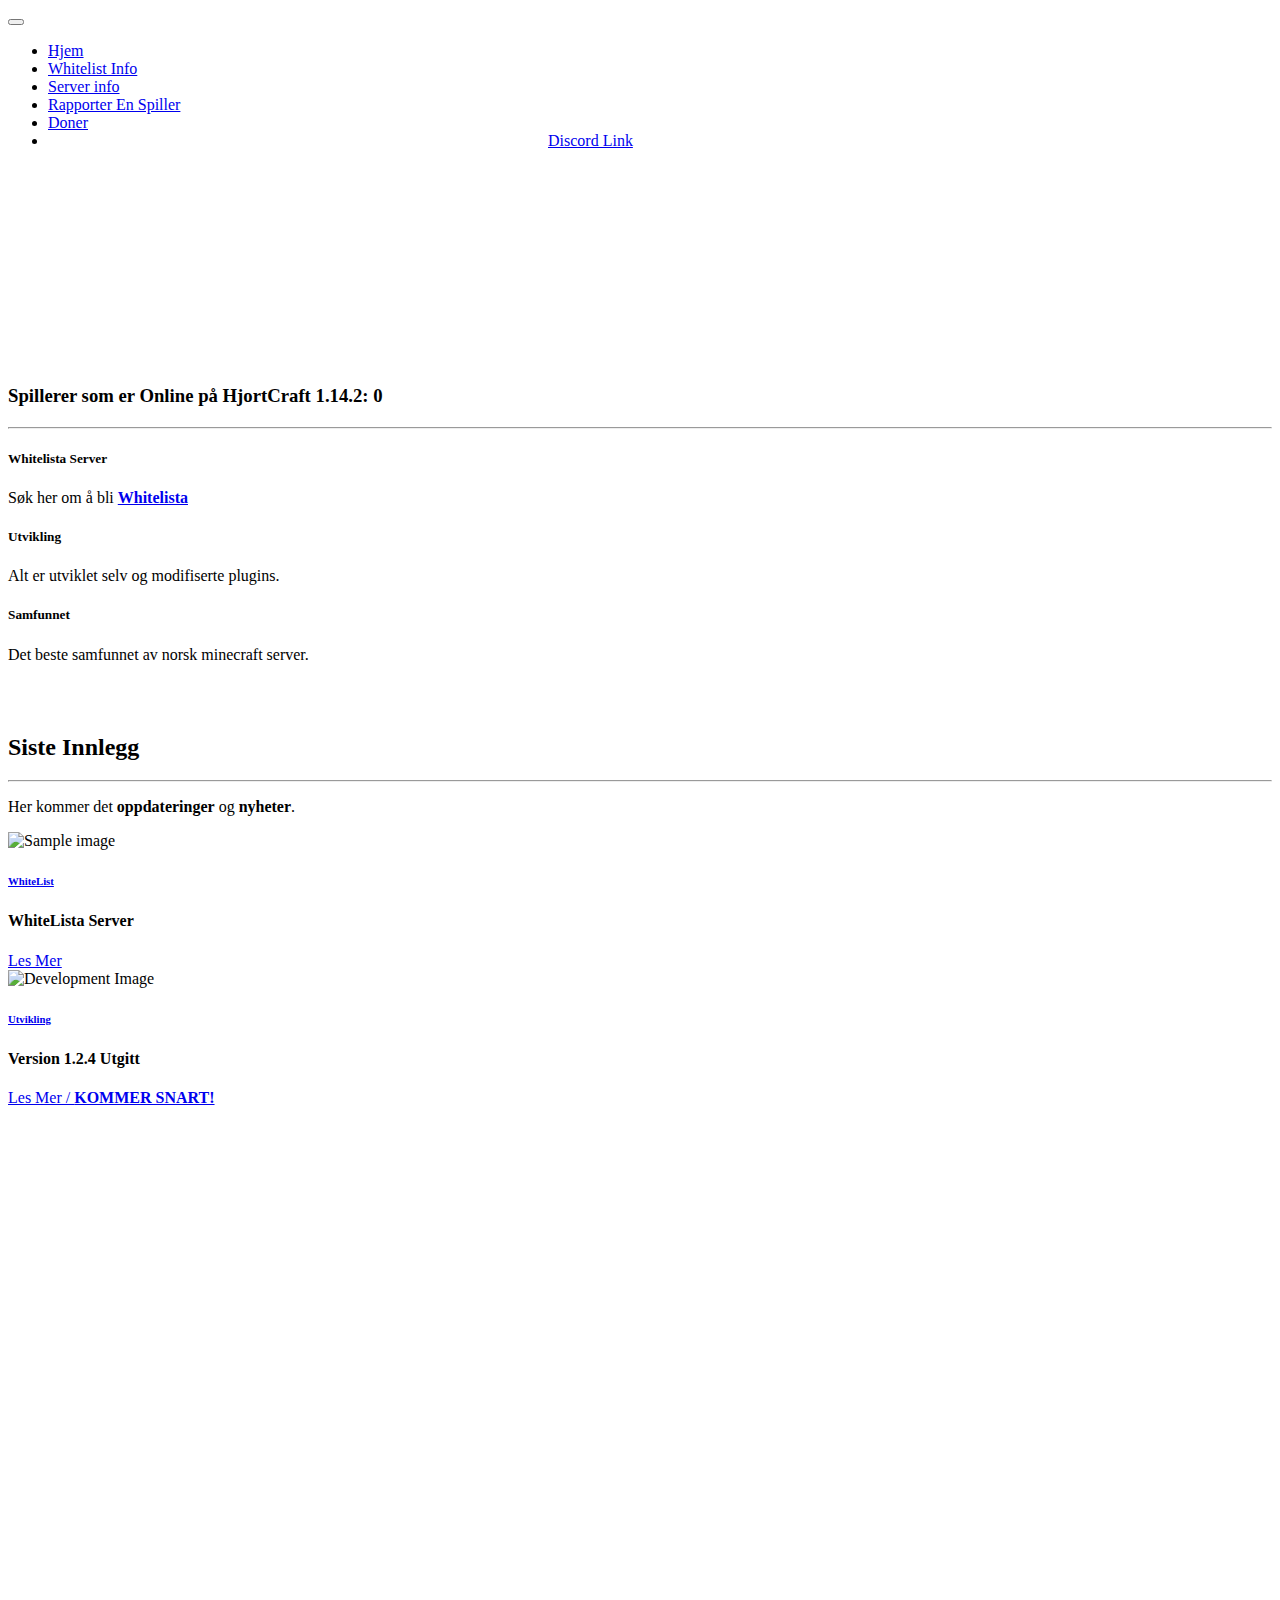
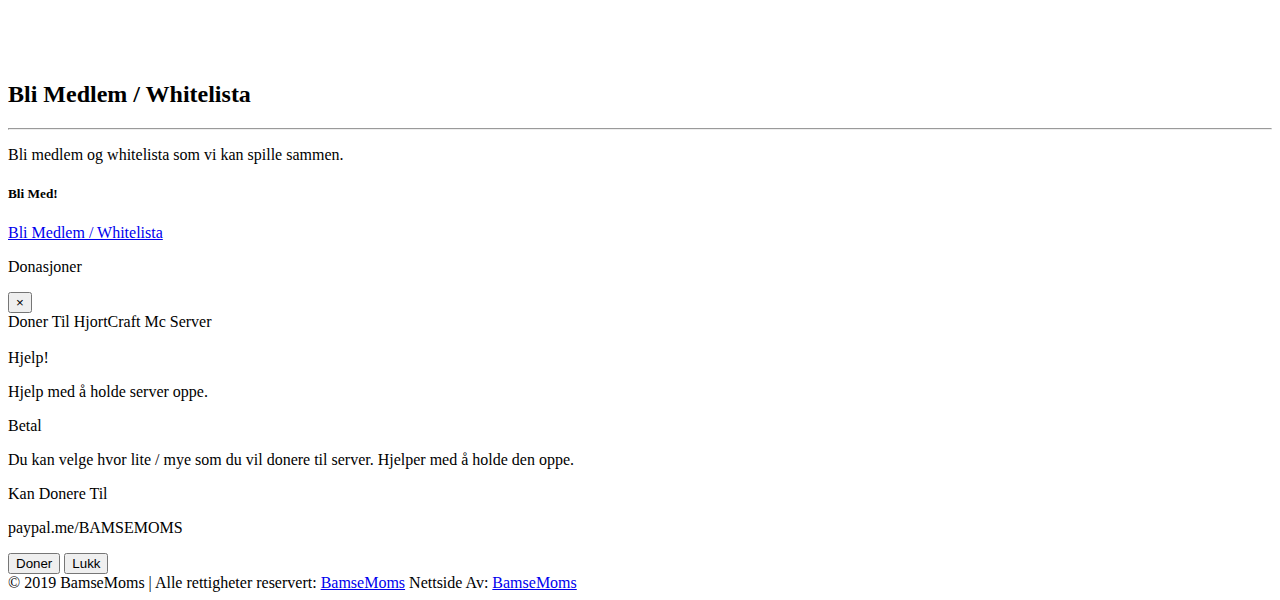
==== commit c026f157: "-" ====
--- a/index.html
+++ b/index.html
@@ -1,7 +1,8 @@
 <!DOCTYPE html>
 <html>
 <head><meta http-equiv="Content-Type" content="text/html; charset=UTF-8" />
-    <title>HjortCraft Mc Server | Norsk </title>
+    <title>HjortCraft Mc Server | Hjem </title>
+    <link rel="icon" type="image/png" href="img/logo.png">
     <link rel="stylesheet" href="css/style.css">
     <link rel="stylesheet" href="bootstrap/4-3-1/css/bootstrap.min.css" integrity="sha384-ggOyR0iXCbMQv3Xipma34MD+dH/1fQ784/j6cY/iJTQUOhcWr7x9JvoRxT2MZw1T" crossorigin="anonymous">
     <link rel="stylesheet" href="css/mdb.css">
@@ -35,6 +36,9 @@
                     </li>
                     <li class="nav-item">
                         <a class="nav-link" id="" href="#" data-toggle="modal" data-target="#centralModalInfo">Doner</a>
+                    </li>
+                    <li class="nav-item">
+                        <a style=" padding-left: 500px; "class="nav-link" href="https://discord.gg/xwbVzW6" >Discord Link</a>
                     </li>
                 </ul>
                 </div>
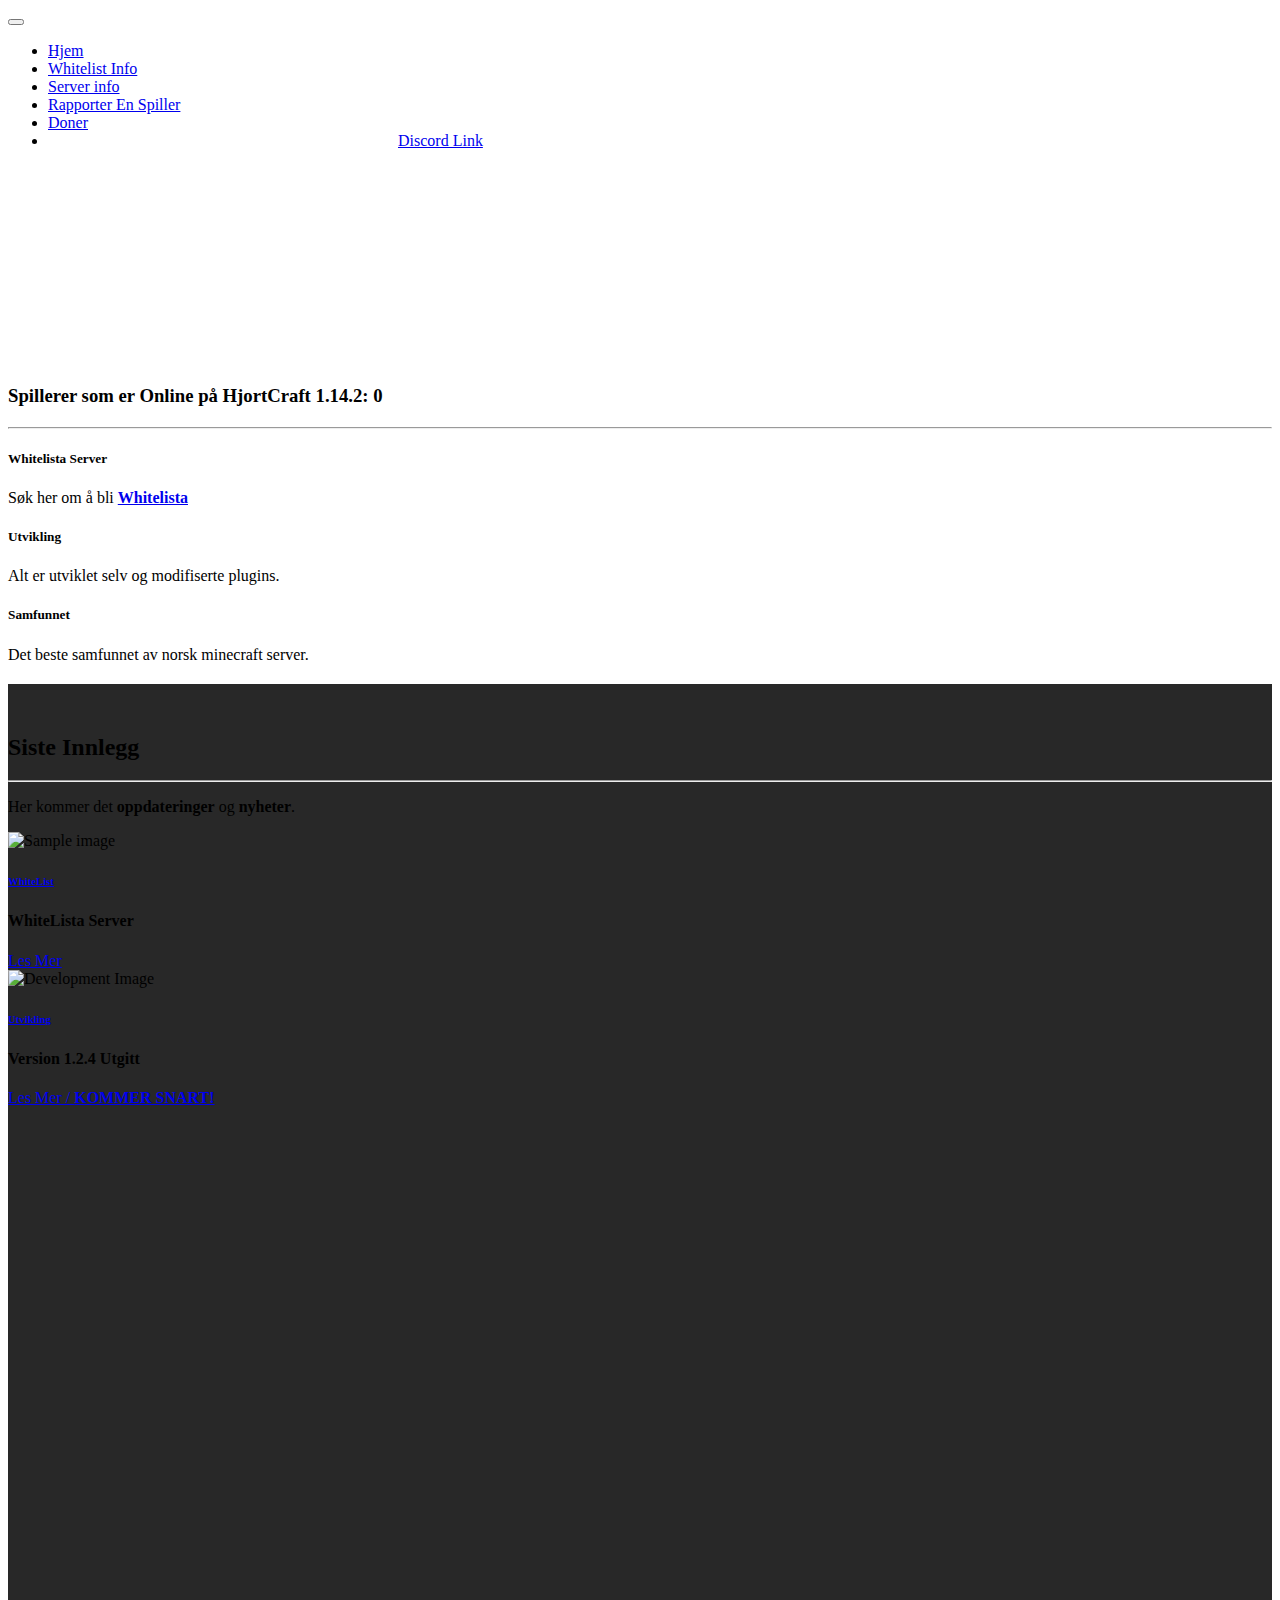
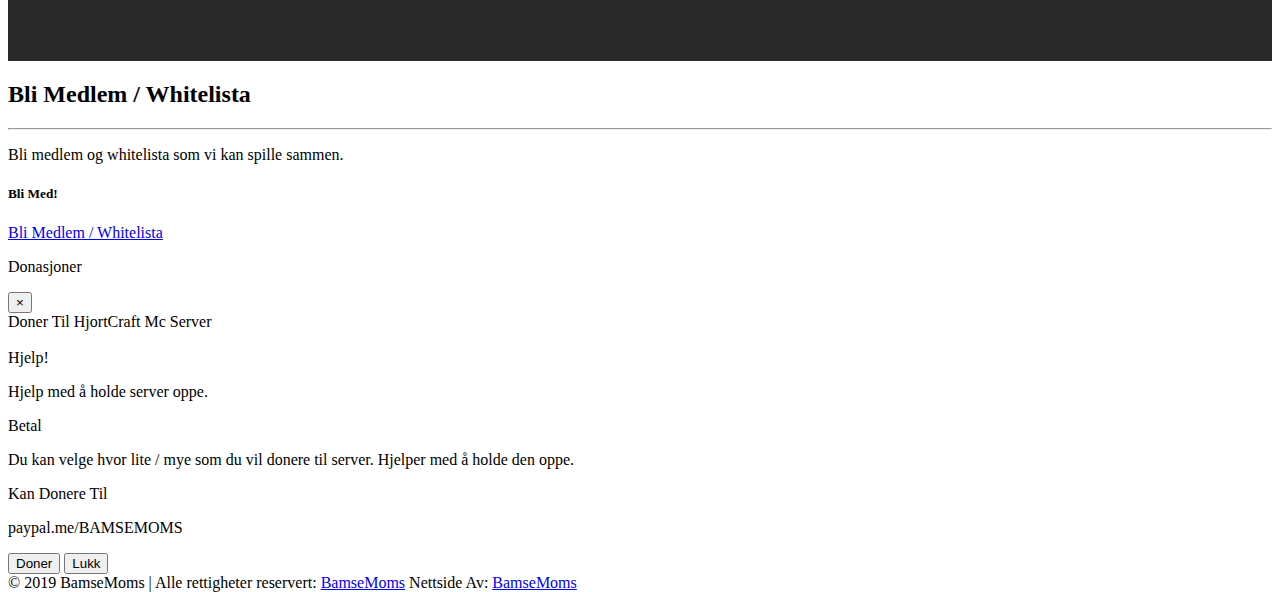
==== commit ba27cc86: "-" ====
--- a/index.html
+++ b/index.html
@@ -38,7 +38,7 @@
                         <a class="nav-link" id="" href="#" data-toggle="modal" data-target="#centralModalInfo">Doner</a>
                     </li>
                     <li class="nav-item">
-                        <a style=" padding-left: 500px; "class="nav-link" href="https://discord.gg/xwbVzW6" >Discord Link</a>
+                        <a style=" padding-left: 350px;text-align: right;"class="nav-link" href="https://discord.gg/xwbVzW6" >Discord Link</a>
                     </li>
                 </ul>
                 </div>
--- a/css/style.css
+++ b/css/style.css
@@ -0,0 +1,83 @@
+html{
+    height: 100%;
+}
+
+body {
+  overflow-x: hidden;
+}
+
+.bg {
+  /* The image used */
+	/* background-image: url("img/gta-5-nature-7r-1920x1200.jpg");*/
+	background-image: url("/img/bg.jpg");
+
+  /* Full height */
+  height: 100%;
+
+  /* Center and scale the image nicely */
+  background-attachment: fixed;
+  background-position: center;
+  background-repeat: no-repeat;
+  background-size: cover;
+}
+
+::-webkit-scrollbar { 
+    display: none; 
+}
+
+.darksection{
+    width: 100%;
+    background-color: rgb(40, 40, 40)
+}
+
+
+	  /* CSS will change to this when width is less than 991 px*/
+
+@media only screen and (max-width: 991px) {
+
+.container {
+	  /* Make the innect parts, 100% width instead of whwat it was*/
+	max-width: 100% !important;
+	min-width: 100% !important;
+}
+
+.nav-link{
+	  /* Make al text white, line under text, bigger fonts, and make a space from left side to the text */
+	text-align: left;
+	border-bottom: 1.2px solid rgba(0,0,0,0.3);
+	font-size: 1.8rem;
+    padding-left: .25rem;
+}
+
+  /* make dorpdown toggle on left size */
+.navbar-toggler {
+	float: left;
+	height: 5rem;
+	}
+
+.navbar-toggler-icon {
+	  /* Cdropdown toggle size */
+	height: 3rem !important;
+	width: 3rem !important;	 
+}
+
+.navbar {
+	  /* remove padding from nav */
+	padding: 0px !important;
+
+}
+
+.nav-link {
+	  /* more space from left side to text */
+	padding-left: 0.5em !important;
+}
+
+.bluntslayer {
+	  /* a container excluding the top bit, mac with, float left, and a lighter color*/
+	background-color: #2d2d2d;
+	width: 100%;
+	float: left;
+}
+
+
+}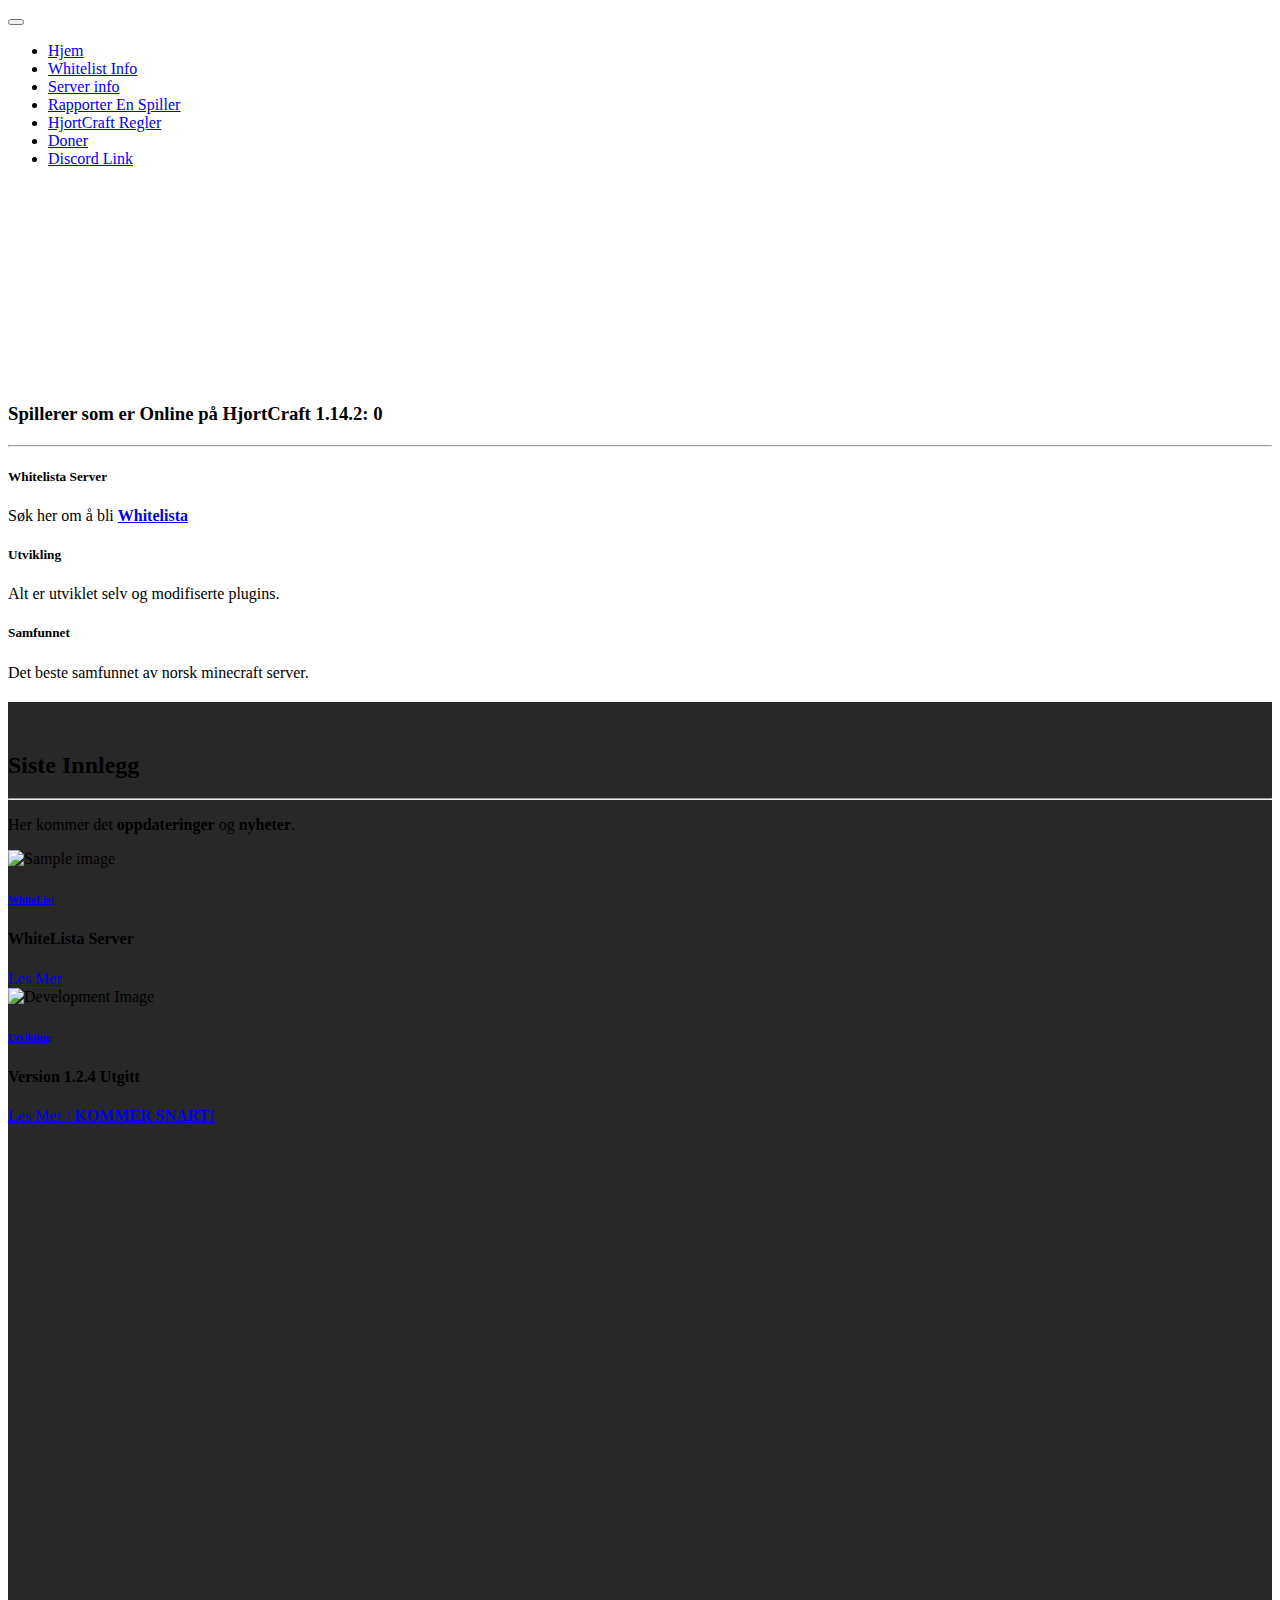
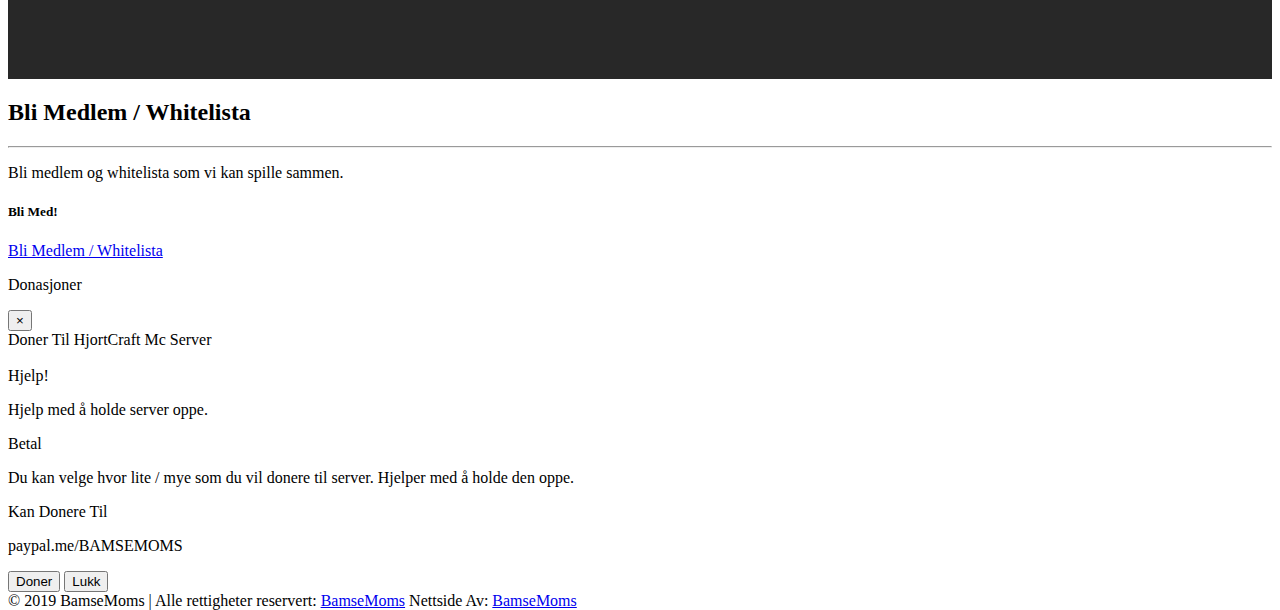
==== commit d9b84c0c: "-" ====
--- a/index.html
+++ b/index.html
@@ -7,6 +7,7 @@
     <link rel="stylesheet" href="bootstrap/4-3-1/css/bootstrap.min.css" integrity="sha384-ggOyR0iXCbMQv3Xipma34MD+dH/1fQ784/j6cY/iJTQUOhcWr7x9JvoRxT2MZw1T" crossorigin="anonymous">
     <link rel="stylesheet" href="css/mdb.css">
     <script src="https://code.jquery.com/jquery-3.3.1.slim.min.js" integrity="sha384-q8i/X+965DzO0rT7abK41JStQIAqVgRVzpbzo5smXKp4YfRvH+8abtTE1Pi6jizo" crossorigin="anonymous"></script>
+    <script src="https://ajax.googleapis.com/ajax/libs/jquery/3.3.1/jquery.min.js"></script>
     <script src="https://stackpath.bootstrapcdn.com/bootstrap/4.3.1/js/bootstrap.min.js" integrity="sha384-JjSmVgyd0p3pXB1rRibZUAYoIIy6OrQ6VrjIEaFf/nJGzIxFDsf4x0xIM+B07jRM" crossorigin="anonymous"></script>
     <script type="text/javascript" src="js/bootstrap.min.js"></script>
     <script type="text/javascript" src="js/jquery-3.3.1.min.js"></script>
@@ -35,10 +36,13 @@
                         <a class="nav-link" href="/report/" >Rapporter En Spiller</a>
                     </li>
                     <li class="nav-item">
+                        <a class="nav-link" href="/regler/" >HjortCraft Regler</a>
+                    </li>
+                    <li class="nav-item">
                         <a class="nav-link" id="" href="#" data-toggle="modal" data-target="#centralModalInfo">Doner</a>
                     </li>
                     <li class="nav-item">
-                        <a style=" padding-left: 350px;text-align: right;"class="nav-link" href="https://discord.gg/xwbVzW6" >Discord Link</a>
+                        <a class="nav-link" href="https://discord.gg/xwbVzW6" >Discord Link</a>
                     </li>
                 </ul>
                 </div>
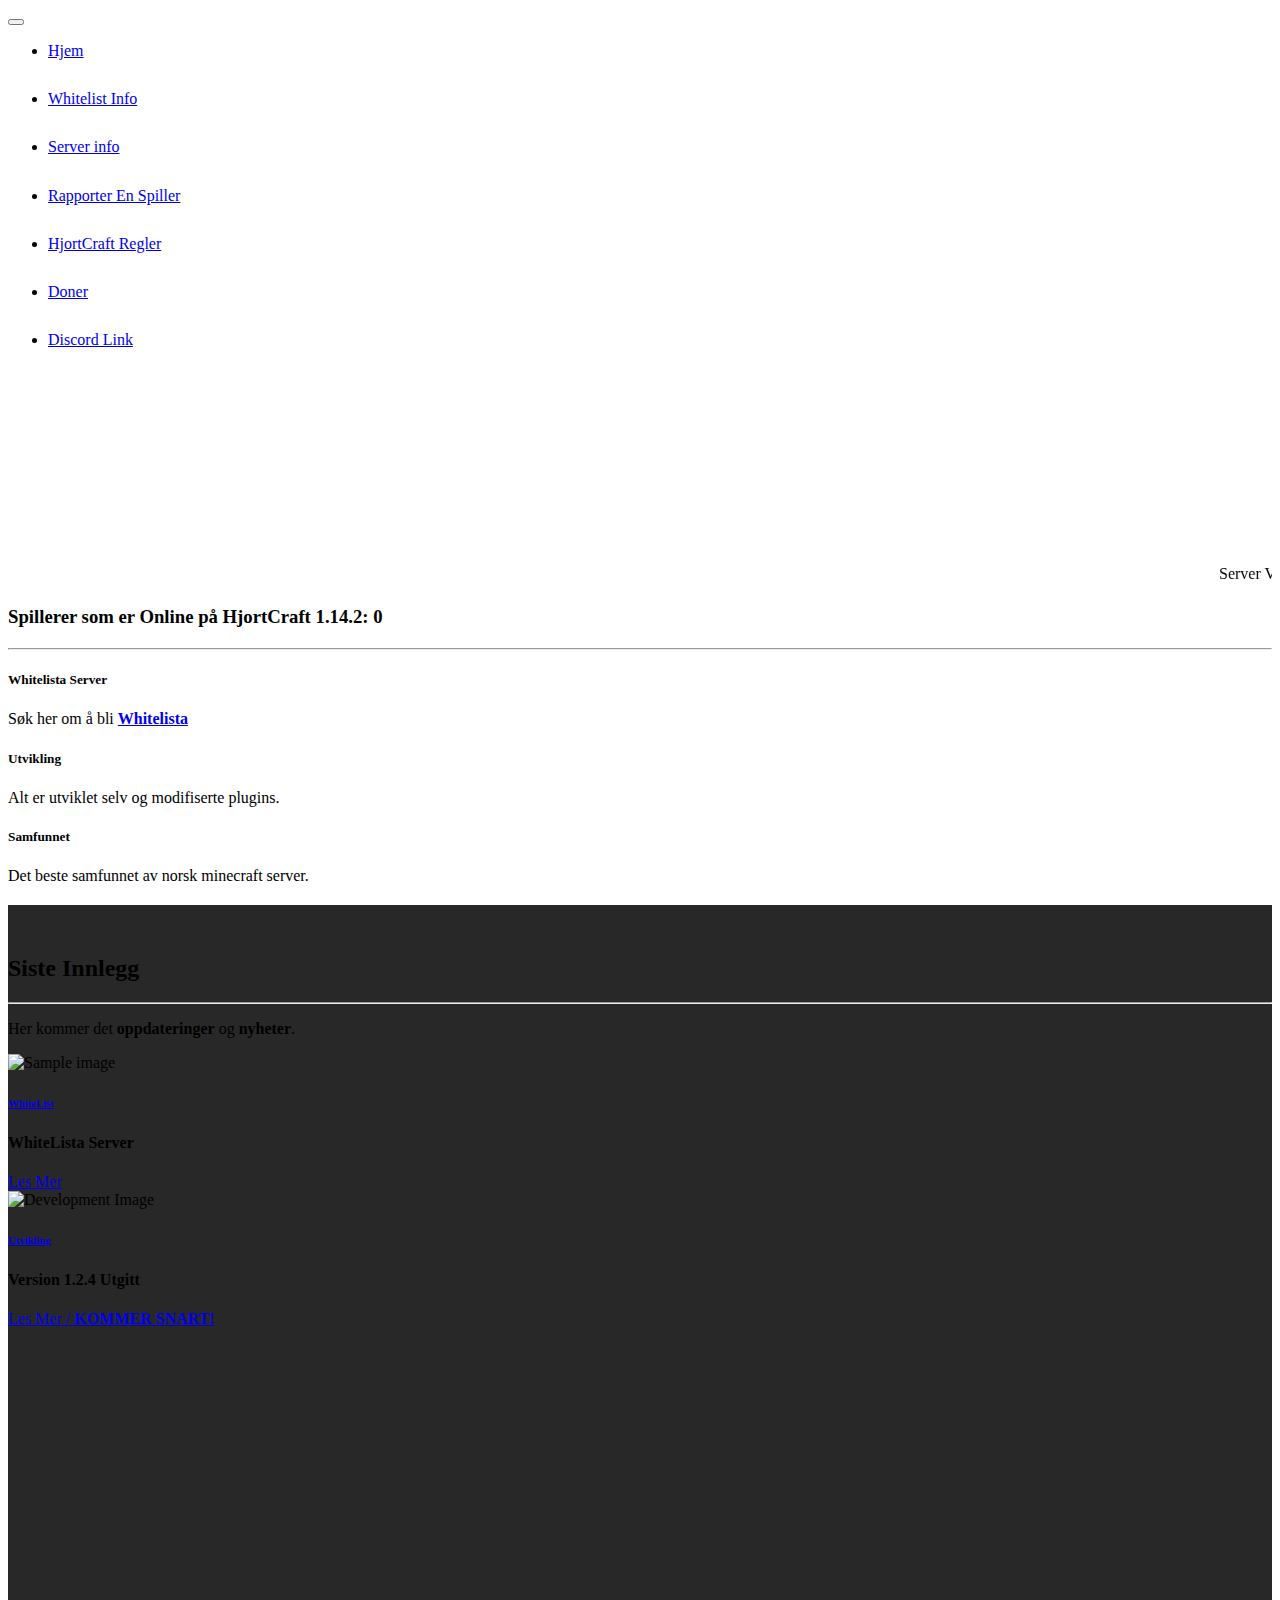
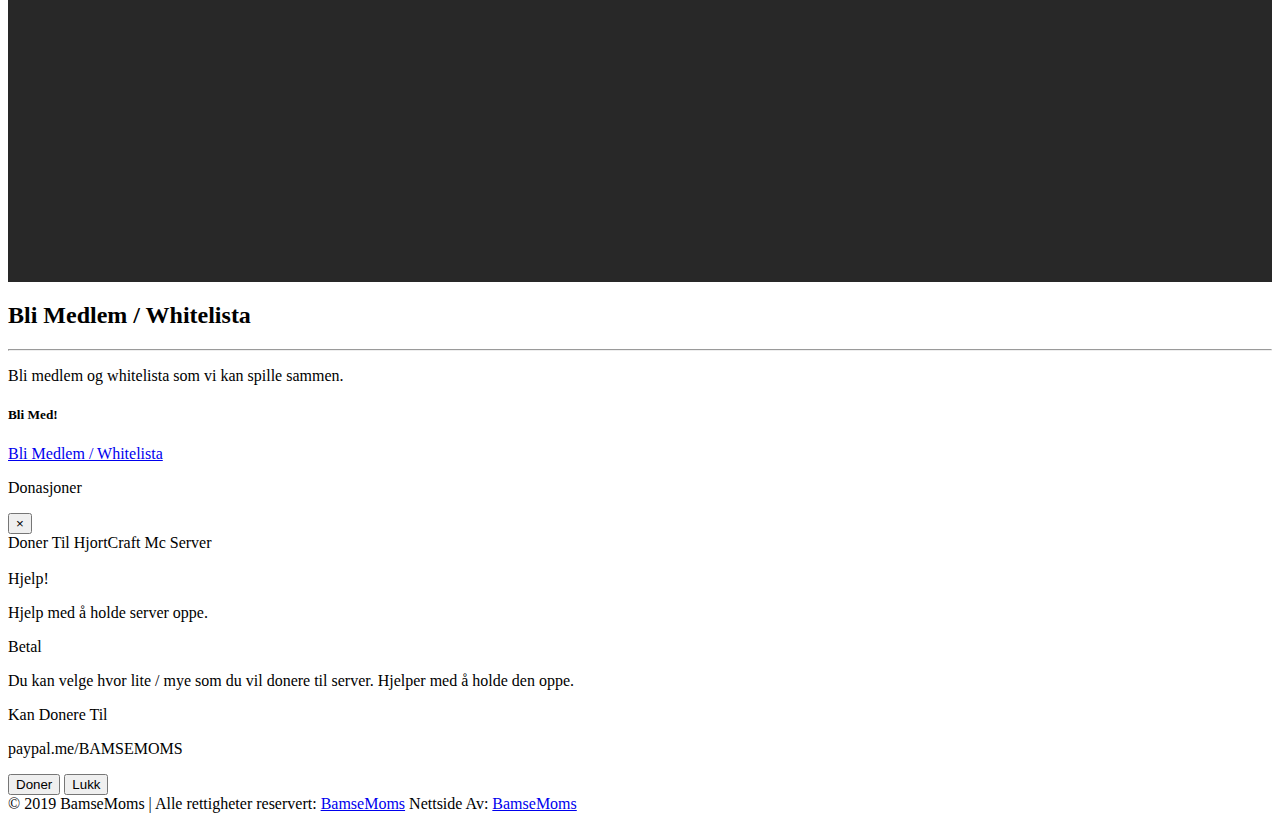
==== commit 40d4e5eb: "-" ====
--- a/index.html
+++ b/index.html
@@ -26,21 +26,27 @@
                     <li class="nav-item">
                         <a class="nav-link" href="index.html">Hjem <span class="sr-only"></span></a>
                     </li>
+                    <li style="color: white;  padding-right: 1%; margin-top: 1%; "> | </li>
                     <li class="nav-item">
                         <a class="nav-link" href="/whitelist/" >Whitelist Info</a>
                     </li>
+                    <li style="color: white; margin-top: 1%; "> | </li>
                     <li class="nav-item">
                         <a class="nav-link" href="/server-info/" >Server info</a>
                     </li>
+                    <li style="color: white; padding-right: 1%; margin-top: 1%; "> | </li>
                     <li class="nav-item">
                         <a class="nav-link" href="/report/" >Rapporter En Spiller</a>
                     </li>
+                    <li style="color: white; padding-right: 1%; margin-top: 1%; "> | </li>
                     <li class="nav-item">
                         <a class="nav-link" href="/regler/" >HjortCraft Regler</a>
                     </li>
+                    <li style="color: white; padding-right: 1%; margin-top: 1%; "> | </li>
                     <li class="nav-item">
                         <a class="nav-link" id="" href="#" data-toggle="modal" data-target="#centralModalInfo">Doner</a>
                     </li>
+                    <li style="color: white; padding-right: 1%; margin-top: 1%; "> | </li>
                     <li class="nav-item">
                         <a class="nav-link" href="https://discord.gg/xwbVzW6" >Discord Link</a>
                     </li>
@@ -59,6 +65,8 @@
             </div>
         </div>
     </div>
+    <!-- SERVER STATUS FARGER: BRA: rgb(27, 199, 27);  IKKE SÅ BRA: rgb(253, 167, 37);  SLÅTT AV  rgb(253, 62, 37);-->
+  <marquee behavior="scroll" direction="left">Server Versjon: <b style="color:coral" >1.14.2</b> <span style=" padding-left: 12%;">Nyheter: Har store server problemer så servern vil være slått av inn til vidre. <a style="color:rgb(64, 155, 207);" href="/server-info/">LES HER!</a> </span><span style="padding-left: 12%;">Server Status: <b style="color:rgb(253, 62, 37); "> SLÅTT AV! </b></span>  </marquee> 
     <section class="text-center my-5 container">
             <script src="https://cdn.jsdelivr.net/gh/leonardosnt/mc-player-counter/dist/mc-player-counter.min.js"></script>
             <script type="text/javascript" src="js/mc-counter.js"></script>
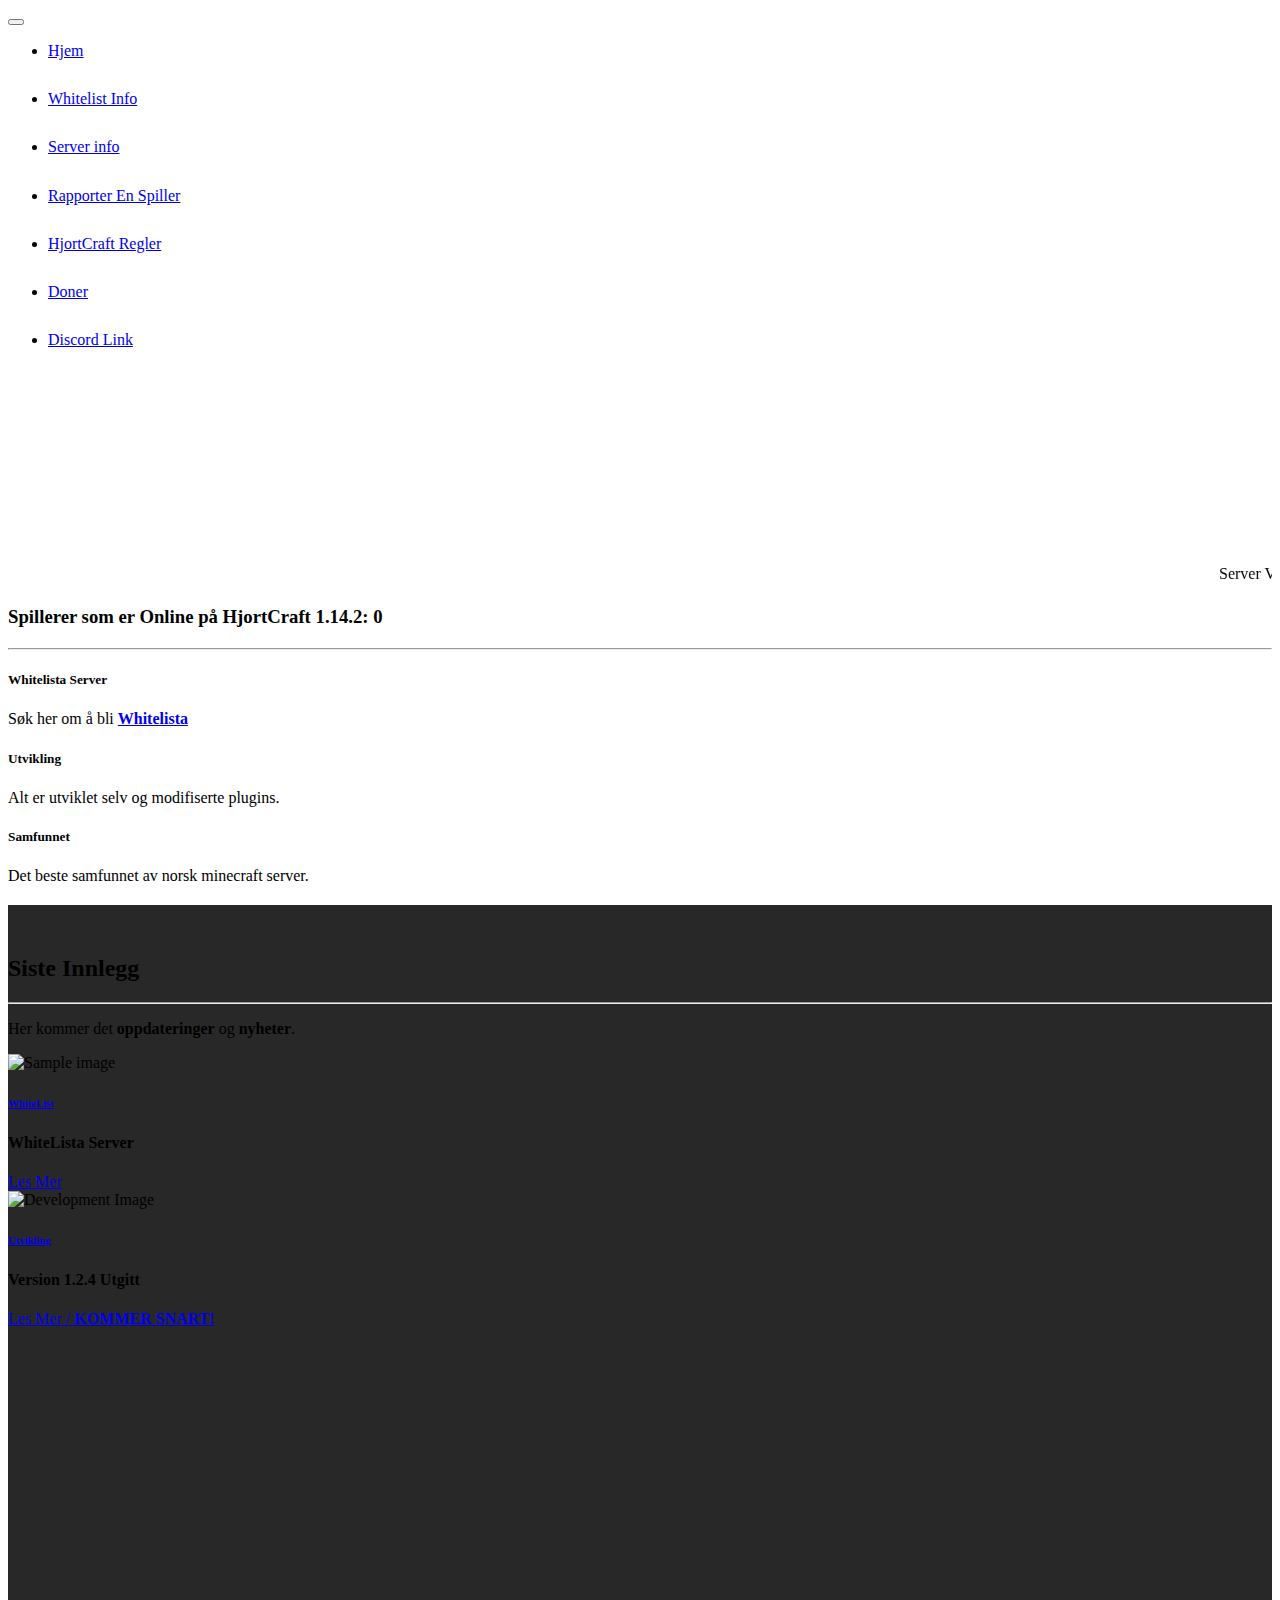
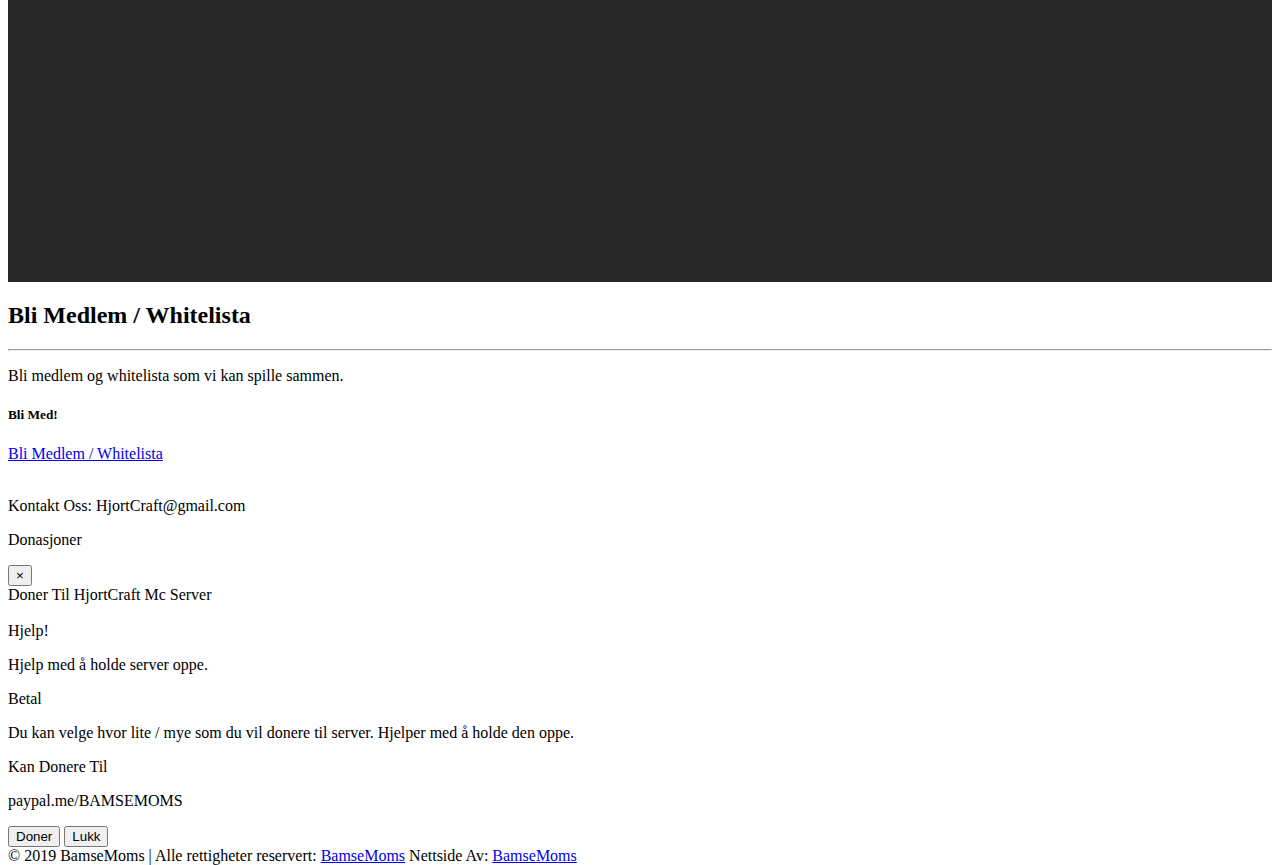
==== commit 59d19782: "-" ====
--- a/index.html
+++ b/index.html
@@ -65,8 +65,8 @@
             </div>
         </div>
     </div>
-    <!-- SERVER STATUS FARGER: BRA: rgb(27, 199, 27);  IKKE SÅ BRA: rgb(253, 167, 37);  SLÅTT AV  rgb(253, 62, 37);-->
-  <marquee behavior="scroll" direction="left">Server Versjon: <b style="color:coral" >1.14.2</b> <span style=" padding-left: 12%;">Nyheter: Har store server problemer så servern vil være slått av inn til vidre. <a style="color:rgb(64, 155, 207);" href="/server-info/">LES HER!</a> </span><span style="padding-left: 12%;">Server Status: <b style="color:rgb(253, 62, 37); "> SLÅTT AV! </b></span>  </marquee> 
+    <!-- SERVER STATUS FARGER: BRA: rgb(27, 199, 27);  IKKE SÅ BRA: rgb(253, 167, 37);  SKRUD AV  rgb(253, 62, 37);-->
+  <marquee behavior="scroll" direction="left">Server Versjon: <b style="color:coral" >1.14.2</b> <span style=" padding-left: 12%;">Nyheter: Server problemet er fikset! </span><span style="padding-left: 12%;">Server Status: <b style="color:rgb(27, 199, 27); "> BRA </b></span>  </marquee> 
     <section class="text-center my-5 container">
             <script src="https://cdn.jsdelivr.net/gh/leonardosnt/mc-player-counter/dist/mc-player-counter.min.js"></script>
             <script type="text/javascript" src="js/mc-counter.js"></script>
@@ -133,11 +133,7 @@
     <div class="col-lg-4 col-md-6 mb-md-0 mb-4">
       <div class="view overlay rounded z-depth-2 mb-4">
         <!--<img class="img-fluid" src="/img/thumb-1920-589957.jpg" alt="Sample image">-->
-        <a>
-          <div class="mask rgba-white-slight"></div>
           <iframe src="https://discordapp.com/widget?id=587307741115056148&theme=dark" width="350" height="500" allowtransparency="true" frameborder="0"></iframe>
-        </a>
-      </div>
       <a href="#!" class="deep-orange-text"></a>
         <!--<h6 class="font-weight-bold mb-3"><i class="fas fa-people-carry pr-2"></i>Samfunnet</h6>-->
       </a>
@@ -157,7 +153,10 @@
                     <a class="btn btn-blue" href="/mc-plass/">Bli Medlem / Whitelista</a>
                 </div>
             </div>
+            <br>
+            <p> Kontakt Oss: HjortCraft@gmail.com </p>
         </section>
+        
     
     <!-- Central Modal Medium Info -->
     <div class="modal fade" id="centralModalInfo" tabindex="-1" role="dialog" aria-labelledby="myModalLabel"
@@ -193,6 +192,7 @@
         <!--/.Content-->
     </div>
     </div>
+
     <!-- Central Modal Medium Info-->
     <footer class="page-footer font-small blue">
         <div class="footer-copyright text-center py-3"> © 2019 BamseMoms | Alle rettigheter reservert:
@@ -203,4 +203,4 @@
     <script type="text/javascript">
         new WOW().init();
     </script>
-</html>+</html>
